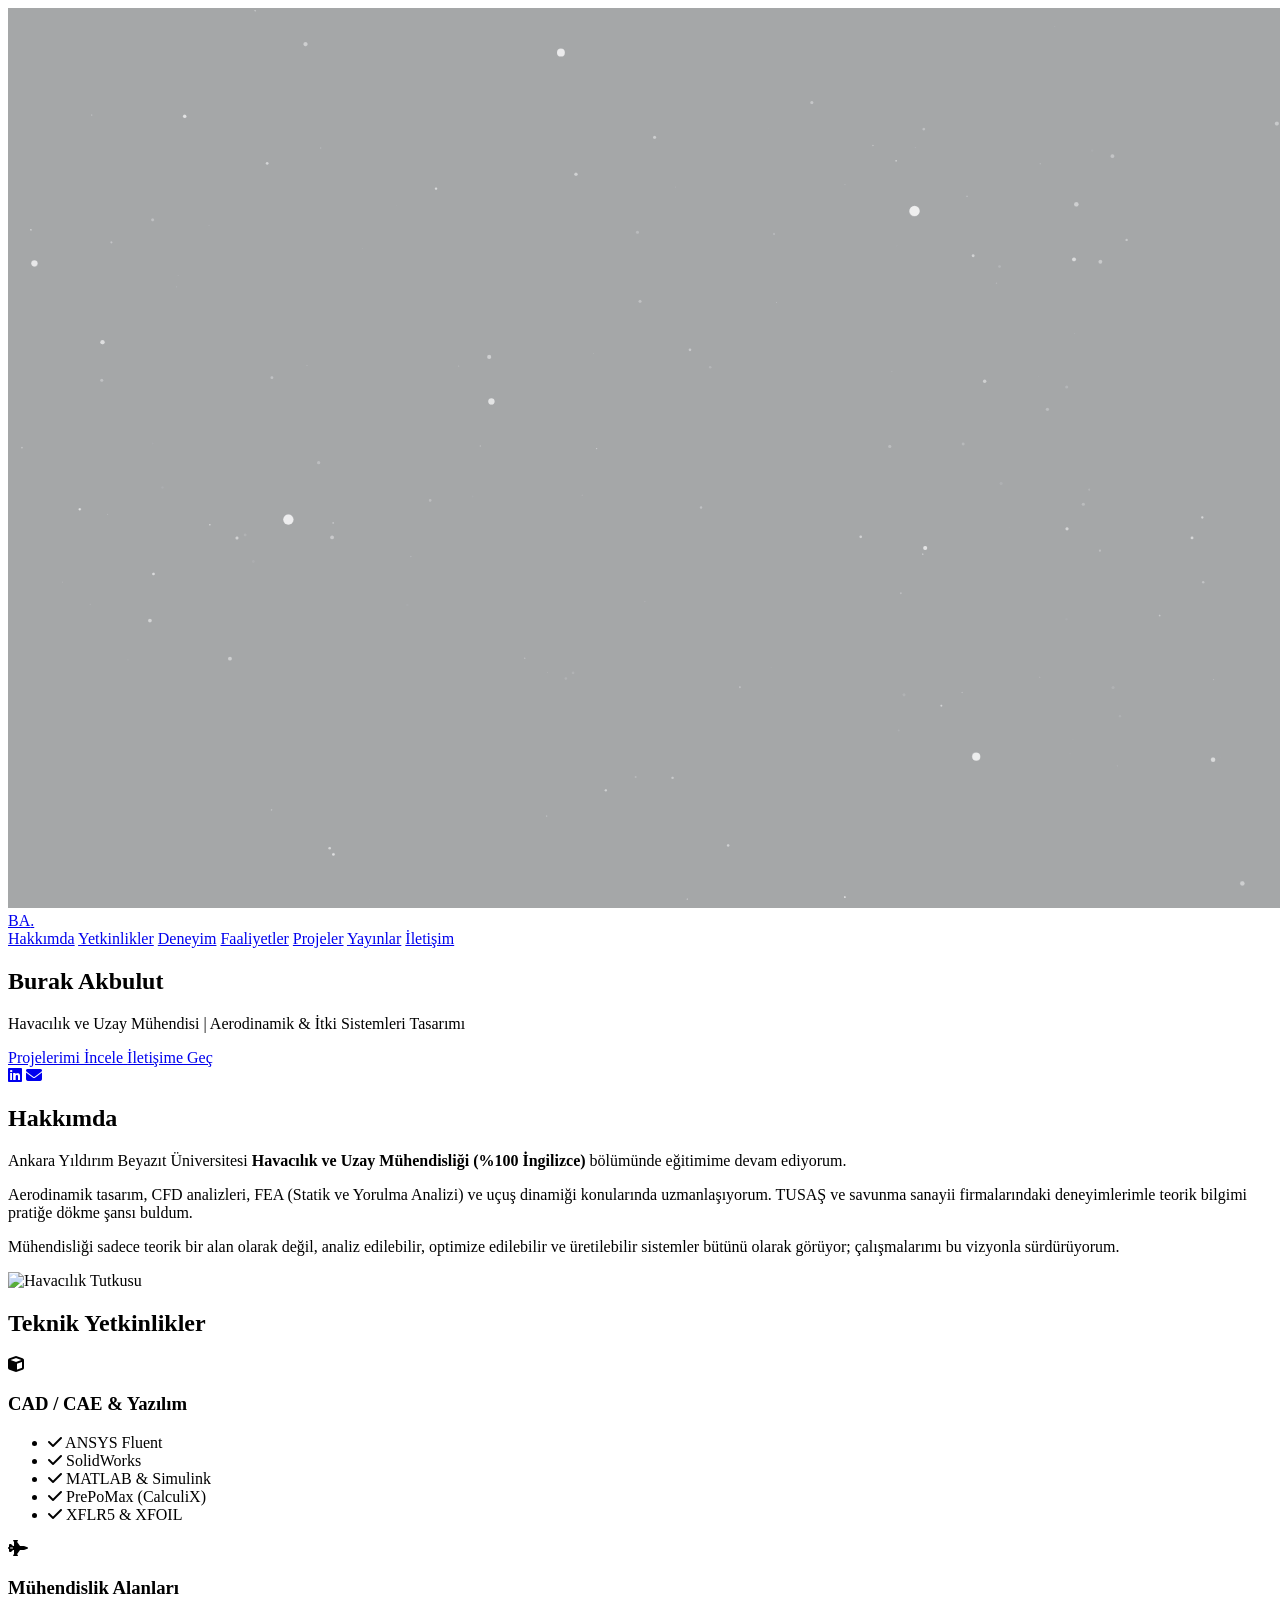
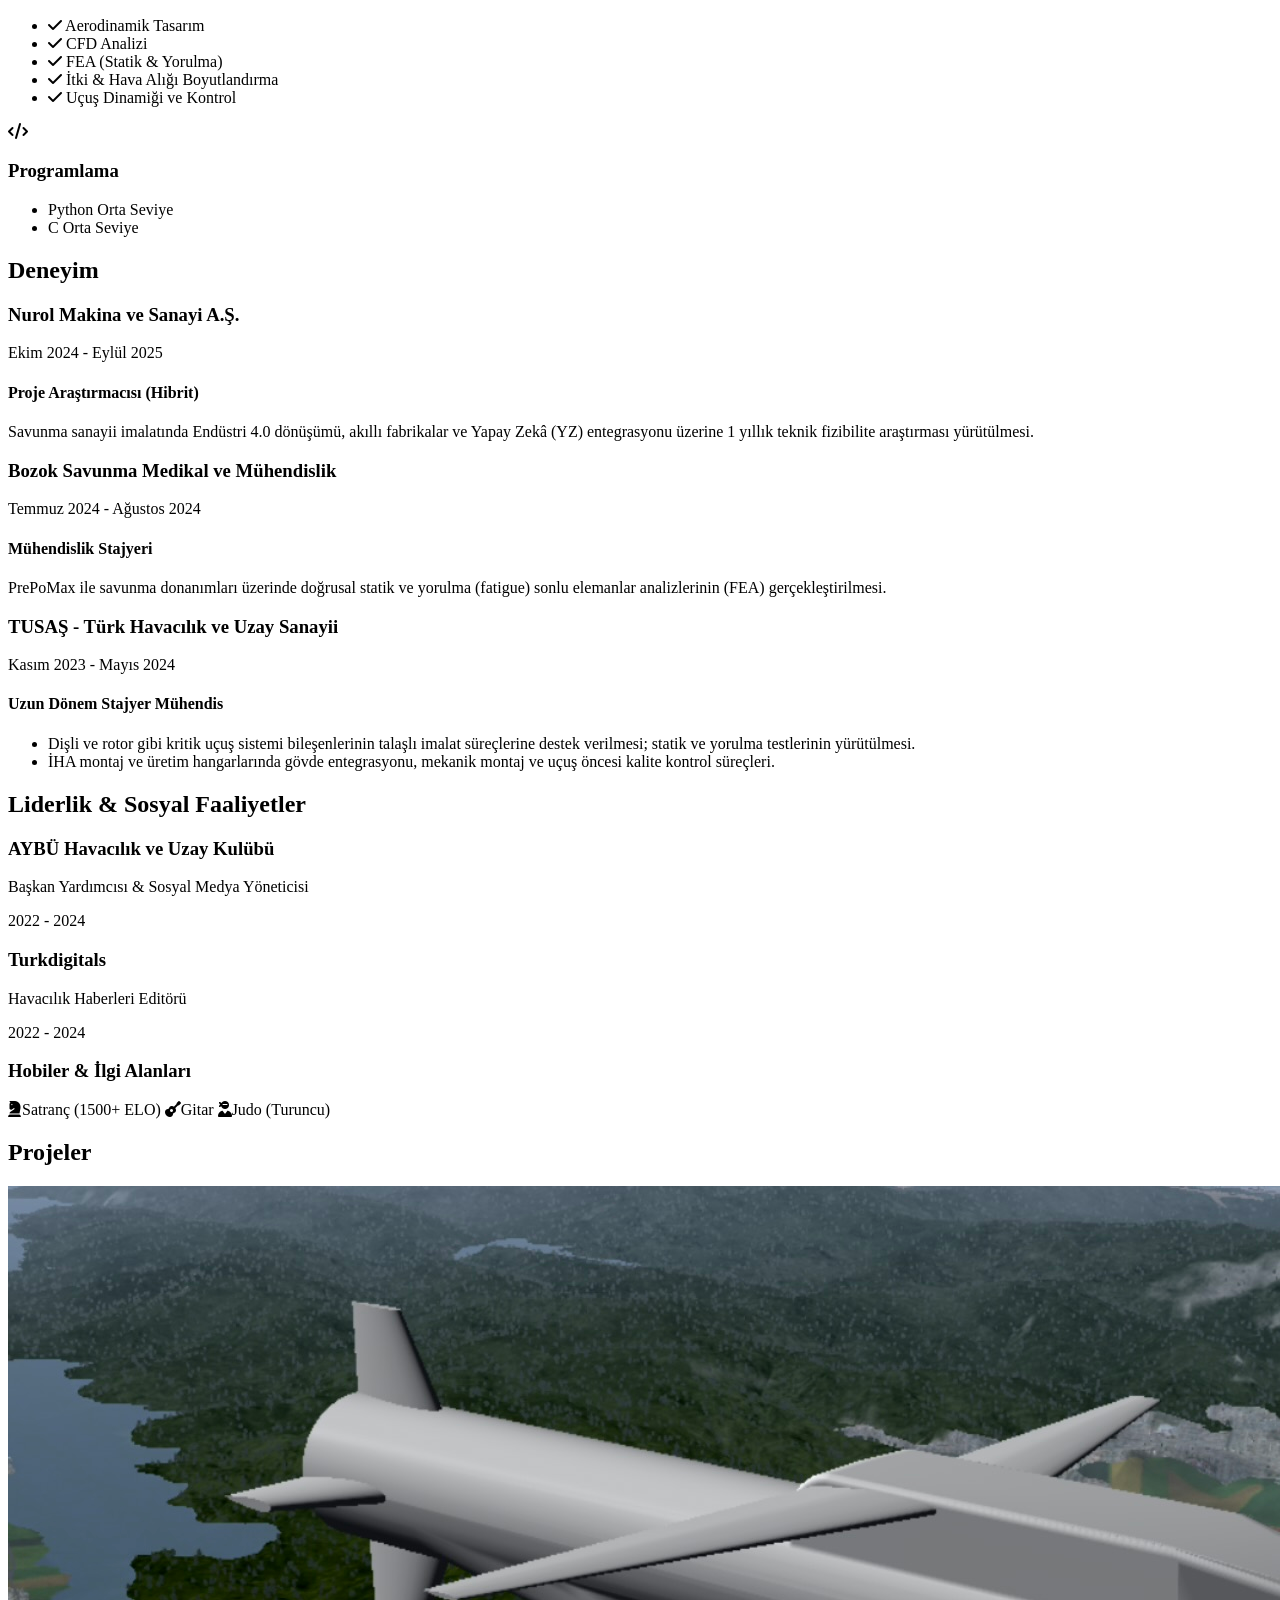
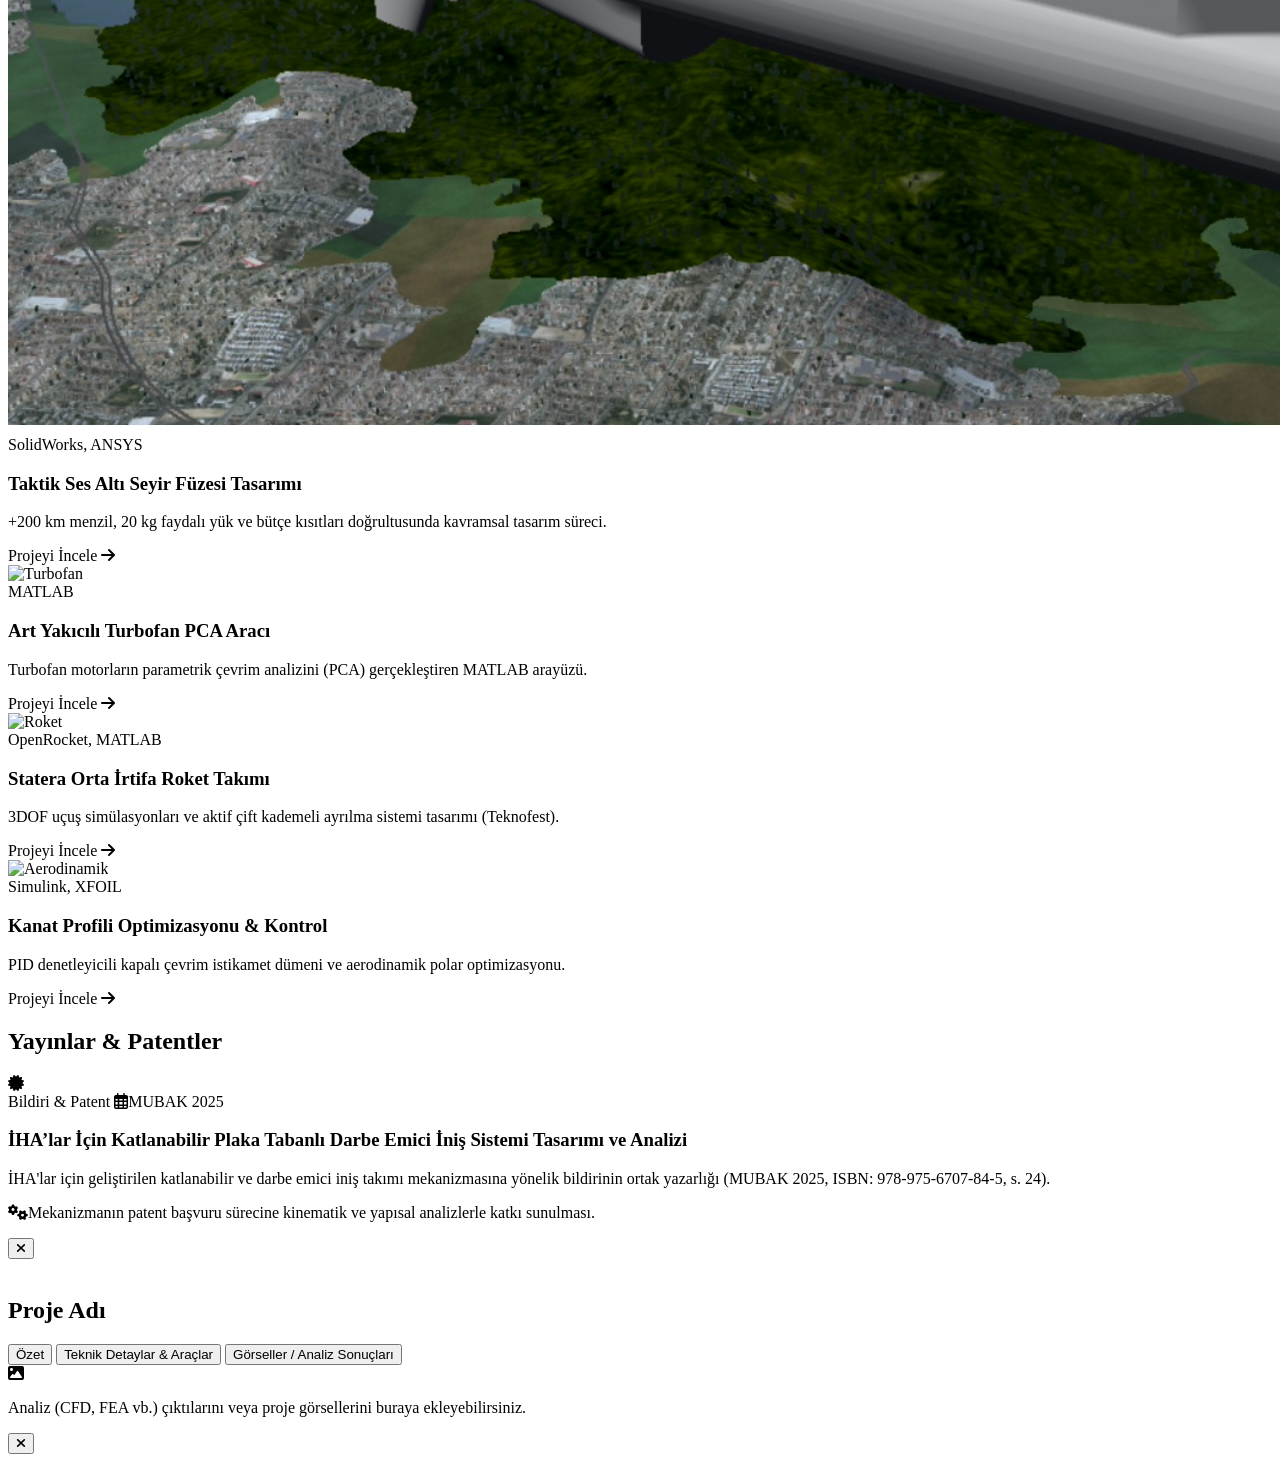
==== index.html @ f6fd9bf9 "Add files via upload" ====
<!DOCTYPE html>
<html lang="tr" class="scroll-smooth">
<head>
    <meta charset="UTF-8">
    <meta name="viewport" content="width=device-width, initial-scale=1.0">
    <title>Burak Akbulut | Havacılık ve Uzay Mühendisi</title>
    <!-- Tailwind CSS -->
    <script src="https://cdn.tailwindcss.com"></script>
    <script>
        tailwind.config = {
            theme: {
                extend: {
                    colors: {
                        brand: {
                            light: '#38bdf8',
                            DEFAULT: '#0284c7',
                            dark: '#075985',
                        },
                        space: {
                            900: '#090a0f',
                            800: '#111827',
                            700: '#1f2937',
                        }
                    },
                    fontFamily: {
                        sans: ['Inter', 'sans-serif'],
                    }
                }
            }
        }
    </script>
    <link href="https://fonts.googleapis.com/css2?family=Inter:wght@300;400;500;600;700&display=swap" rel="stylesheet">
    <link rel="stylesheet" href="https://cdnjs.cloudflare.com/ajax/libs/font-awesome/6.4.0/css/all.min.css">
    <link rel="stylesheet" href="style.css">
</head>
<body class="bg-space-900 text-gray-200 font-sans antialiased overflow-x-hidden selection:bg-brand-light selection:text-space-900">

    <canvas id="space-canvas" class="fixed top-0 left-0 w-full h-full -z-10"></canvas>

    <!-- Navigation -->
    <nav class="fixed w-full z-40 transition-all duration-300" id="navbar">
        <div class="max-w-7xl mx-auto px-4 sm:px-6 lg:px-8">
            <div class="flex justify-between items-center h-20">
                <div class="flex-shrink-0">
                    <a href="#" class="text-2xl font-bold text-white tracking-wider">BA<span class="text-brand-light">.</span></a>
                </div>
                <div class="hidden lg:block">
                    <div class="ml-10 flex items-baseline space-x-6">
                        <a href="#about" class="hover:text-brand-light transition-colors px-3 py-2 rounded-md text-sm font-medium">Hakkımda</a>
                        <a href="#skills" class="hover:text-brand-light transition-colors px-3 py-2 rounded-md text-sm font-medium">Yetkinlikler</a>
                        <a href="#experience" class="hover:text-brand-light transition-colors px-3 py-2 rounded-md text-sm font-medium">Deneyim</a>
                        <a href="#leadership" class="hover:text-brand-light transition-colors px-3 py-2 rounded-md text-sm font-medium">Faaliyetler</a>
                        <a href="#projects" class="hover:text-brand-light transition-colors px-3 py-2 rounded-md text-sm font-medium">Projeler</a>
                        <a href="#publications" class="hover:text-brand-light transition-colors px-3 py-2 rounded-md text-sm font-medium">Yayınlar</a>
                        <a href="#contact" class="bg-brand-light/10 text-brand-light hover:bg-brand-light hover:text-space-900 transition-colors px-4 py-2 rounded-full text-sm font-semibold ml-2">İletişim</a>
                    </div>
                </div>
            </div>
        </div>
    </nav>

    <!-- Hero Section -->
    <section id="hero" class="min-h-screen flex items-center justify-center relative pt-20">
        <div class="text-center px-4 max-w-4xl mx-auto z-10 reveal">
            <h1 class="text-5xl md:text-7xl font-bold text-white mb-6 tracking-tight">
                Burak <span class="text-transparent bg-clip-text bg-gradient-to-r from-brand-light to-blue-600">Akbulut</span>
            </h1>
            <p class="text-xl md:text-2xl text-gray-400 mb-10 font-light">
                Havacılık ve Uzay Mühendisi | Aerodinamik & İtki Sistemleri Tasarımı
            </p>
            <div class="flex justify-center gap-4">
                <a href="#projects" class="bg-brand-light hover:bg-brand text-space-900 font-semibold py-3 px-8 rounded-full transition-all duration-300 transform hover:scale-105 shadow-[0_0_20px_rgba(56,189,248,0.4)]">
                    Projelerimi İncele
                </a>
                <a href="#contact" class="border border-brand-light text-brand-light hover:bg-brand-light hover:text-space-900 font-semibold py-3 px-8 rounded-full transition-all duration-300">
                    İletişime Geç
                </a>
            </div>
            <div class="mt-16 flex justify-center space-x-6 text-2xl text-gray-400">
                <a href="https://linkedin.com" target="_blank" class="hover:text-brand-light transition-colors"><i class="fab fa-linkedin"></i></a>
                <a href="mailto:burakakbulut04@gmail.com" class="hover:text-brand-light transition-colors"><i class="fas fa-envelope"></i></a>
            </div>
        </div>
    </section>

    <!-- About Section -->
    <section id="about" class="py-20 relative">
        <div class="max-w-7xl mx-auto px-4 sm:px-6 lg:px-8">
            <h2 class="text-3xl md:text-4xl font-bold text-white mb-12 flex items-center reveal">
                <span class="w-12 h-[2px] bg-brand-light mr-4"></span>
                Hakkımda
            </h2>
            <div class="grid grid-cols-1 md:grid-cols-2 gap-12 items-center reveal">
                <div class="text-gray-300 space-y-6 text-lg leading-relaxed">
                    <p>
                        Ankara Yıldırım Beyazıt Üniversitesi <strong>Havacılık ve Uzay Mühendisliği (%100 İngilizce)</strong> bölümünde eğitimime devam ediyorum. 
                    </p>
                    <p>
                        Aerodinamik tasarım, CFD analizleri, FEA (Statik ve Yorulma Analizi) ve uçuş dinamiği konularında uzmanlaşıyorum. TUSAŞ ve savunma sanayii firmalarındaki deneyimlerimle teorik bilgimi pratiğe dökme şansı buldum.
                    </p>
                    <p>
                        Mühendisliği sadece teorik bir alan olarak değil, analiz edilebilir, optimize edilebilir ve üretilebilir sistemler bütünü olarak görüyor; çalışmalarımı bu vizyonla sürdürüyorum.
                    </p>
                </div>
                <div class="relative group">
                    <div class="absolute inset-0 bg-brand-light rounded-lg transform translate-x-4 translate-y-4 opacity-50 group-hover:translate-x-2 group-hover:translate-y-2 transition-transform duration-300"></div>
                    <img src="https://images.unsplash.com/photo-1541185933-ef5d8ed016c2?auto=format&fit=crop&w=800&q=80" alt="Havacılık Tutkusu" class="relative rounded-lg w-full object-cover h-80 grayscale group-hover:grayscale-0 transition-all duration-500 z-10 border border-gray-700">
                </div>
            </div>
        </div>
    </section>

    <!-- Skills Section -->
    <section id="skills" class="py-20 bg-space-800/50 backdrop-blur-sm border-y border-gray-800 relative">
        <div class="max-w-7xl mx-auto px-4 sm:px-6 lg:px-8">
            <h2 class="text-3xl md:text-4xl font-bold text-white mb-12 flex items-center reveal">
                <span class="w-12 h-[2px] bg-brand-light mr-4"></span>
                Teknik Yetkinlikler
            </h2>
            <div class="grid grid-cols-1 md:grid-cols-3 gap-8">
                <!-- CAD/CAE -->
                <div class="bg-space-900 p-8 rounded-xl border border-gray-700 hover:border-brand-light/50 transition-colors reveal delay-100">
                    <div class="w-14 h-14 bg-brand-dark/30 rounded-lg flex items-center justify-center mb-6">
                        <i class="fas fa-cube text-2xl text-brand-light"></i>
                    </div>
                    <h3 class="text-xl font-semibold text-white mb-4">CAD / CAE & Yazılım</h3>
                    <ul class="space-y-3 text-gray-400">
                        <li><i class="fas fa-check text-brand-light mr-2"></i> ANSYS Fluent</li>
                        <li><i class="fas fa-check text-brand-light mr-2"></i> SolidWorks</li>
                        <li><i class="fas fa-check text-brand-light mr-2"></i> MATLAB & Simulink</li>
                        <li><i class="fas fa-check text-brand-light mr-2"></i> PrePoMax (CalculiX)</li>
                        <li><i class="fas fa-check text-brand-light mr-2"></i> XFLR5 & XFOIL</li>
                    </ul>
                </div>
                <!-- Engineering Fields -->
                <div class="bg-space-900 p-8 rounded-xl border border-gray-700 hover:border-brand-light/50 transition-colors reveal delay-200">
                    <div class="w-14 h-14 bg-brand-dark/30 rounded-lg flex items-center justify-center mb-6">
                        <i class="fas fa-fighter-jet text-2xl text-brand-light"></i>
                    </div>
                    <h3 class="text-xl font-semibold text-white mb-4">Mühendislik Alanları</h3>
                    <ul class="space-y-3 text-gray-400">
                        <li><i class="fas fa-check text-brand-light mr-2"></i> Aerodinamik Tasarım</li>
                        <li><i class="fas fa-check text-brand-light mr-2"></i> CFD Analizi</li>
                        <li><i class="fas fa-check text-brand-light mr-2"></i> FEA (Statik & Yorulma)</li>
                        <li><i class="fas fa-check text-brand-light mr-2"></i> İtki & Hava Alığı Boyutlandırma</li>
                        <li><i class="fas fa-check text-brand-light mr-2"></i> Uçuş Dinamiği ve Kontrol</li>
                    </ul>
                </div>
                <!-- Programming -->
                <div class="bg-space-900 p-8 rounded-xl border border-gray-700 hover:border-brand-light/50 transition-colors reveal delay-300">
                    <div class="w-14 h-14 bg-brand-dark/30 rounded-lg flex items-center justify-center mb-6">
                        <i class="fas fa-code text-2xl text-brand-light"></i>
                    </div>
                    <h3 class="text-xl font-semibold text-white mb-4">Programlama</h3>
                    <ul class="space-y-3 text-gray-400">
                        <li>
                            <div class="flex justify-between mb-1">
                                <span>Python</span>
                                <span class="text-brand-light">Orta Seviye</span>
                            </div>
                            <div class="w-full bg-gray-700 rounded-full h-1.5"><div class="bg-brand-light h-1.5 rounded-full" style="width: 70%"></div></div>
                        </li>
                        <li>
                            <div class="flex justify-between mb-1">
                                <span>C</span>
                                <span class="text-brand-light">Orta Seviye</span>
                            </div>
                            <div class="w-full bg-gray-700 rounded-full h-1.5"><div class="bg-brand-light h-1.5 rounded-full" style="width: 60%"></div></div>
                        </li>
                    </ul>
                </div>
            </div>
        </div>
    </section>

    <!-- Experience Section -->
    <section id="experience" class="py-20 relative">
        <div class="max-w-4xl mx-auto px-4 sm:px-6 lg:px-8">
            <h2 class="text-3xl md:text-4xl font-bold text-white mb-16 flex items-center justify-center reveal">
                Deneyim
            </h2>
            <div class="relative border-l border-gray-700 ml-3 md:ml-0">
                <!-- Nurol -->
                <div class="mb-12 ml-8 reveal">
                    <span class="absolute flex items-center justify-center w-6 h-6 bg-space-900 rounded-full -left-3 ring-4 ring-gray-800">
                        <div class="w-3 h-3 bg-brand-light rounded-full shadow-[0_0_10px_#38bdf8]"></div>
                    </span>
                    <div class="flex flex-col md:flex-row md:items-center justify-between mb-2">
                        <h3 class="text-xl font-bold text-white">Nurol Makina ve Sanayi A.Ş.</h3>
                        <time class="text-brand-light font-mono text-sm mt-1 md:mt-0">Ekim 2024 - Eylül 2025</time>
                    </div>
                    <h4 class="text-gray-400 mb-4 italic">Proje Araştırmacısı (Hibrit)</h4>
                    <p class="text-gray-400 leading-relaxed text-sm md:text-base">
                        Savunma sanayii imalatında Endüstri 4.0 dönüşümü, akıllı fabrikalar ve Yapay Zekâ (YZ) entegrasyonu üzerine 1 yıllık teknik fizibilite araştırması yürütülmesi.
                    </p>
                </div>
                <!-- Bozok -->
                <div class="mb-12 ml-8 reveal">
                    <span class="absolute flex items-center justify-center w-6 h-6 bg-space-900 rounded-full -left-3 ring-4 ring-gray-800">
                        <div class="w-3 h-3 bg-brand-light rounded-full shadow-[0_0_10px_#38bdf8]"></div>
                    </span>
                    <div class="flex flex-col md:flex-row md:items-center justify-between mb-2">
                        <h3 class="text-xl font-bold text-white">Bozok Savunma Medikal ve Mühendislik</h3>
                        <time class="text-brand-light font-mono text-sm mt-1 md:mt-0">Temmuz 2024 - Ağustos 2024</time>
                    </div>
                    <h4 class="text-gray-400 mb-4 italic">Mühendislik Stajyeri</h4>
                    <p class="text-gray-400 leading-relaxed text-sm md:text-base">
                        PrePoMax ile savunma donanımları üzerinde doğrusal statik ve yorulma (fatigue) sonlu elemanlar analizlerinin (FEA) gerçekleştirilmesi.
                    </p>
                </div>
                <!-- TUSAŞ -->
                <div class="ml-8 reveal">
                    <span class="absolute flex items-center justify-center w-6 h-6 bg-space-900 rounded-full -left-3 ring-4 ring-gray-800">
                        <div class="w-3 h-3 bg-brand-light rounded-full shadow-[0_0_10px_#38bdf8]"></div>
                    </span>
                    <div class="flex flex-col md:flex-row md:items-center justify-between mb-2">
                        <h3 class="text-xl font-bold text-white">TUSAŞ - Türk Havacılık ve Uzay Sanayii</h3>
                        <time class="text-brand-light font-mono text-sm mt-1 md:mt-0">Kasım 2023 - Mayıs 2024</time>
                    </div>
                    <h4 class="text-gray-400 mb-4 italic">Uzun Dönem Stajyer Mühendis</h4>
                    <ul class="text-gray-400 leading-relaxed text-sm md:text-base list-disc list-inside space-y-2">
                        <li>Dişli ve rotor gibi kritik uçuş sistemi bileşenlerinin talaşlı imalat süreçlerine destek verilmesi; statik ve yorulma testlerinin yürütülmesi.</li>
                        <li>İHA montaj ve üretim hangarlarında gövde entegrasyonu, mekanik montaj ve uçuş öncesi kalite kontrol süreçleri.</li>
                    </ul>
                </div>
            </div>
        </div>
    </section>

    <!-- Leadership Section -->
    <section id="leadership" class="py-20 bg-space-800/50 backdrop-blur-sm border-y border-gray-800 relative">
        <!-- Omitted extra HTML for brevity, kept exactly as before -->
        <div class="max-w-7xl mx-auto px-4 sm:px-6 lg:px-8">
            <h2 class="text-3xl md:text-4xl font-bold text-white mb-12 flex items-center reveal">
                <span class="w-12 h-[2px] bg-brand-light mr-4"></span>
                Liderlik & Sosyal Faaliyetler
            </h2>
            <div class="grid grid-cols-1 lg:grid-cols-2 gap-8">
                <div class="space-y-6">
                    <div class="bg-space-900 p-6 rounded-xl border border-gray-700 reveal">
                        <div class="flex items-start justify-between">
                            <div>
                                <h3 class="text-xl font-bold text-white">AYBÜ Havacılık ve Uzay Kulübü</h3>
                                <p class="text-brand-light text-sm mt-1">Başkan Yardımcısı & Sosyal Medya Yöneticisi</p>
                            </div>
                            <span class="text-xs font-mono text-gray-500 bg-gray-800 px-2 py-1 rounded">2022 - 2024</span>
                        </div>
                    </div>
                    <div class="bg-space-900 p-6 rounded-xl border border-gray-700 reveal delay-100">
                        <div class="flex items-start justify-between">
                            <div>
                                <h3 class="text-xl font-bold text-white">Turkdigitals</h3>
                                <p class="text-brand-light text-sm mt-1">Havacılık Haberleri Editörü</p>
                            </div>
                            <span class="text-xs font-mono text-gray-500 bg-gray-800 px-2 py-1 rounded">2022 - 2024</span>
                        </div>
                    </div>
                </div>
                <div class="bg-space-900 p-8 rounded-xl border border-gray-700 reveal delay-200">
                    <h3 class="text-2xl font-bold text-white mb-6">Hobiler & İlgi Alanları</h3>
                    <div class="flex flex-wrap gap-3">
                        <span class="px-4 py-2 bg-gray-800 text-gray-300 rounded-full text-sm border border-gray-700"><i class="fas fa-chess-knight mr-2"></i>Satranç (1500+ ELO)</span>
                        <span class="px-4 py-2 bg-gray-800 text-gray-300 rounded-full text-sm border border-gray-700"><i class="fas fa-guitar mr-2"></i>Gitar</span>
                        <span class="px-4 py-2 bg-gray-800 text-gray-300 rounded-full text-sm border border-gray-700"><i class="fas fa-user-ninja mr-2"></i>Judo (Turuncu)</span>
                    </div>
                </div>
            </div>
        </div>
    </section>

    <!-- NEW INTERACTIVE PROJECTS SECTION -->
    <section id="projects" class="py-20 relative">
        <div class="max-w-7xl mx-auto px-4 sm:px-6 lg:px-8">
            <h2 class="text-3xl md:text-4xl font-bold text-white mb-12 flex items-center reveal">
                <span class="w-12 h-[2px] bg-brand-light mr-4"></span>
                Projeler
            </h2>

            <div class="grid grid-cols-1 md:grid-cols-2 gap-8">
                
                <!-- Project Card 1 -->
                <div class="relative group rounded-2xl overflow-hidden cursor-pointer h-80 border border-gray-700 shadow-lg reveal" onclick="openProjectModal('seyir-fuzesi')">
                    <img src="assets/seyir_fuzesi_dis.jpg" alt="Seyir Füzesi" class="absolute inset-0 w-full h-full object-cover opacity-40 group-hover:opacity-100 group-hover:scale-110 transition-all duration-700">
                    
                    <div class="absolute inset-0 bg-gradient-to-t from-space-900 via-space-900/80 to-transparent group-hover:from-space-900/60 transition-all duration-500"></div>
                    
                    <div class="absolute bottom-0 p-8 w-full transform translate-y-6 group-hover:translate-y-0 transition-all duration-500">
                        <span class="text-xs font-semibold bg-brand-light/20 text-brand-light px-3 py-1 rounded-full border border-brand-light/30 shadow-lg backdrop-blur-sm">SolidWorks, ANSYS</span>
                        <h3 class="text-2xl font-bold text-white mt-4 mb-2 drop-shadow-md">Taktik Ses Altı Seyir Füzesi Tasarımı</h3>
                        
                        <p class="text-gray-300 text-sm line-clamp-2 opacity-100 group-hover:opacity-0 transition-opacity duration-300">
                            +200 km menzil, 20 kg faydalı yük ve bütçe kısıtları doğrultusunda kavramsal tasarım süreci.
                        </p>
                        
                        <!-- Hover'da beliren Detay butonu -->
                        <div class="absolute bottom-6 opacity-0 group-hover:opacity-100 transition-all duration-500 delay-100">
                            <span class="bg-brand-light text-space-900 font-bold px-6 py-2 rounded-full shadow-[0_0_15px_rgba(56,189,248,0.5)] flex items-center">
                                Projeyi İncele <i class="fas fa-arrow-right ml-2"></i>
                            </span>
                        </div>
                    </div>
                </div>

                <!-- Project Card 2 -->
                <div class="relative group rounded-2xl overflow-hidden cursor-pointer h-80 border border-gray-700 shadow-lg reveal delay-100" onclick="openProjectModal('turbofan')">
                    <img src="https://images.unsplash.com/photo-1555664424-778a1e5e1b48?auto=format&fit=crop&w=800&q=80" alt="Turbofan" class="absolute inset-0 w-full h-full object-cover opacity-40 group-hover:opacity-100 group-hover:scale-110 transition-all duration-700">
                    <div class="absolute inset-0 bg-gradient-to-t from-space-900 via-space-900/80 to-transparent group-hover:from-space-900/60 transition-all duration-500"></div>
                    
                    <div class="absolute bottom-0 p-8 w-full transform translate-y-6 group-hover:translate-y-0 transition-all duration-500">
                        <span class="text-xs font-semibold bg-brand-light/20 text-brand-light px-3 py-1 rounded-full border border-brand-light/30 shadow-lg backdrop-blur-sm">MATLAB</span>
                        <h3 class="text-2xl font-bold text-white mt-4 mb-2 drop-shadow-md">Art Yakıcılı Turbofan PCA Aracı</h3>
                        <p class="text-gray-300 text-sm line-clamp-2 opacity-100 group-hover:opacity-0 transition-opacity duration-300">
                            Turbofan motorların parametrik çevrim analizini (PCA) gerçekleştiren MATLAB arayüzü.
                        </p>
                        <div class="absolute bottom-6 opacity-0 group-hover:opacity-100 transition-all duration-500 delay-100">
                            <span class="bg-brand-light text-space-900 font-bold px-6 py-2 rounded-full shadow-[0_0_15px_rgba(56,189,248,0.5)] flex items-center">
                                Projeyi İncele <i class="fas fa-arrow-right ml-2"></i>
                            </span>
                        </div>
                    </div>
                </div>

                <!-- Project Card 3 -->
                <div class="relative group rounded-2xl overflow-hidden cursor-pointer h-80 border border-gray-700 shadow-lg reveal" onclick="openProjectModal('roket')">
                    <img src="https://images.unsplash.com/photo-1517976384346-3136801d605d?auto=format&fit=crop&w=800&q=80" alt="Roket" class="absolute inset-0 w-full h-full object-cover opacity-40 group-hover:opacity-100 group-hover:scale-110 transition-all duration-700">
                    <div class="absolute inset-0 bg-gradient-to-t from-space-900 via-space-900/80 to-transparent group-hover:from-space-900/60 transition-all duration-500"></div>
                    
                    <div class="absolute bottom-0 p-8 w-full transform translate-y-6 group-hover:translate-y-0 transition-all duration-500">
                        <span class="text-xs font-semibold bg-brand-light/20 text-brand-light px-3 py-1 rounded-full border border-brand-light/30 shadow-lg backdrop-blur-sm">OpenRocket, MATLAB</span>
                        <h3 class="text-2xl font-bold text-white mt-4 mb-2 drop-shadow-md">Statera Orta İrtifa Roket Takımı</h3>
                        <p class="text-gray-300 text-sm line-clamp-2 opacity-100 group-hover:opacity-0 transition-opacity duration-300">
                            3DOF uçuş simülasyonları ve aktif çift kademeli ayrılma sistemi tasarımı (Teknofest).
                        </p>
                        <div class="absolute bottom-6 opacity-0 group-hover:opacity-100 transition-all duration-500 delay-100">
                            <span class="bg-brand-light text-space-900 font-bold px-6 py-2 rounded-full shadow-[0_0_15px_rgba(56,189,248,0.5)] flex items-center">
                                Projeyi İncele <i class="fas fa-arrow-right ml-2"></i>
                            </span>
                        </div>
                    </div>
                </div>

                <!-- Project Card 4 -->
                <div class="relative group rounded-2xl overflow-hidden cursor-pointer h-80 border border-gray-700 shadow-lg reveal delay-100" onclick="openProjectModal('kanat')">
                    <img src="https://images.unsplash.com/photo-1451187580459-43490279c0fa?auto=format&fit=crop&w=800&q=80" alt="Aerodinamik" class="absolute inset-0 w-full h-full object-cover opacity-40 group-hover:opacity-100 group-hover:scale-110 transition-all duration-700">
                    <div class="absolute inset-0 bg-gradient-to-t from-space-900 via-space-900/80 to-transparent group-hover:from-space-900/60 transition-all duration-500"></div>
                    
                    <div class="absolute bottom-0 p-8 w-full transform translate-y-6 group-hover:translate-y-0 transition-all duration-500">
                        <span class="text-xs font-semibold bg-brand-light/20 text-brand-light px-3 py-1 rounded-full border border-brand-light/30 shadow-lg backdrop-blur-sm">Simulink, XFOIL</span>
                        <h3 class="text-2xl font-bold text-white mt-4 mb-2 drop-shadow-md">Kanat Profili Optimizasyonu & Kontrol</h3>
                        <p class="text-gray-300 text-sm line-clamp-2 opacity-100 group-hover:opacity-0 transition-opacity duration-300">
                            PID denetleyicili kapalı çevrim istikamet dümeni ve aerodinamik polar optimizasyonu.
                        </p>
                        <div class="absolute bottom-6 opacity-0 group-hover:opacity-100 transition-all duration-500 delay-100">
                            <span class="bg-brand-light text-space-900 font-bold px-6 py-2 rounded-full shadow-[0_0_15px_rgba(56,189,248,0.5)] flex items-center">
                                Projeyi İncele <i class="fas fa-arrow-right ml-2"></i>
                            </span>
                        </div>
                    </div>
                </div>
            </div>
        </div>
    </section>

    <!-- Publications & Contact sections kept identical for brevity -->
    <section id="publications" class="py-20 bg-space-800/50 backdrop-blur-sm border-y border-gray-800 relative">
        <div class="max-w-5xl mx-auto px-4 sm:px-6 lg:px-8">
            <h2 class="text-3xl md:text-4xl font-bold text-white mb-12 flex items-center justify-center reveal">Yayınlar & Patentler</h2>
            <div class="bg-space-900 p-8 rounded-2xl border border-brand-light/30 shadow-[0_0_30px_rgba(56,189,248,0.1)] reveal relative overflow-hidden">
                <div class="absolute top-0 right-0 p-6 opacity-10 pointer-events-none">
                    <i class="fas fa-certificate text-8xl text-brand-light"></i>
                </div>
                <div class="relative z-10">
                    <div class="flex items-center gap-3 mb-4">
                        <span class="bg-brand-light text-space-900 font-bold px-3 py-1 rounded text-sm uppercase tracking-wider">Bildiri & Patent</span>
                        <span class="text-gray-400 font-mono text-sm"><i class="far fa-calendar-alt mr-2"></i>MUBAK 2025</span>
                    </div>
                    <h3 class="text-2xl md:text-3xl font-bold text-white mb-4">İHA’lar İçin Katlanabilir Plaka Tabanlı Darbe Emici İniş Sistemi Tasarımı ve Analizi</h3>
                    <div class="w-16 h-1 bg-brand-light mb-6"></div>
                    <p class="text-gray-300 leading-relaxed mb-4">İHA'lar için geliştirilen katlanabilir ve darbe emici iniş takımı mekanizmasına yönelik bildirinin ortak yazarlığı (MUBAK 2025, ISBN: 978-975-6707-84-5, s. 24).</p>
                    <p class="text-brand-light font-medium flex items-center"><i class="fas fa-cogs mr-3"></i>Mekanizmanın patent başvuru sürecine kinematik ve yapısal analizlerle katkı sunulması.</p>
                </div>
            </div>
        </div>
    </section>

    <!-- PROJECT MODAL (SEKMELER) -->
    <div id="projectModal" class="fixed inset-0 z-[100] hidden flex items-center justify-center">
        <!-- Arka plan bulanıklığı (Tıklayınca kapanır) -->
        <div class="absolute inset-0 bg-space-900/90 backdrop-blur-md cursor-pointer transition-opacity" onclick="closeProjectModal()"></div>
        
        <!-- Modal Kutusu -->
        <div class="bg-space-800 w-11/12 max-w-4xl max-h-[90vh] rounded-2xl border border-gray-700 relative z-10 flex flex-col overflow-hidden shadow-2xl transform scale-95 opacity-0 transition-all duration-300" id="modalContentBox">
            
            <button onclick="closeProjectModal()" class="absolute top-4 right-4 z-20 w-10 h-10 bg-space-900/50 hover:bg-brand-light text-white rounded-full flex items-center justify-center transition-colors">
                <i class="fas fa-times text-xl"></i>
            </button>
            
            <!-- Modal Görsel -->
            <div class="h-64 relative">
                <img id="modalImg" src="" class="w-full h-full object-cover">
                <div class="absolute inset-0 bg-gradient-to-t from-space-800 to-transparent"></div>
                <h2 id="modalTitle" class="absolute bottom-4 left-6 text-2xl md:text-3xl font-bold text-white">Proje Adı</h2>
            </div>
            
            <!-- Sekmeler (Tabs) -->
            <div class="flex border-b border-gray-700 px-6 pt-2 overflow-x-auto">
                <button onclick="switchModalTab('ozet')" id="btn-ozet" class="modal-tab-btn active border-b-2 border-brand-light text-brand-light px-4 py-3 font-medium whitespace-nowrap">Özet</button>
                <button onclick="switchModalTab('teknik')" id="btn-teknik" class="modal-tab-btn border-b-2 border-transparent text-gray-400 hover:text-gray-200 px-4 py-3 font-medium whitespace-nowrap">Teknik Detaylar & Araçlar</button>
                <button onclick="switchModalTab('gorsel')" id="btn-gorsel" class="modal-tab-btn border-b-2 border-transparent text-gray-400 hover:text-gray-200 px-4 py-3 font-medium whitespace-nowrap">Görseller / Analiz Sonuçları</button>
            </div>
            
            <!-- Sekme İçerikleri -->
            <div class="p-6 overflow-y-auto flex-1 custom-scrollbar">
                <div id="tab-ozet" class="modal-tab-content block text-gray-300 leading-relaxed"></div>
                <div id="tab-teknik" class="modal-tab-content hidden text-gray-300 leading-relaxed"></div>
                <div id="tab-gorsel" class="modal-tab-content hidden text-gray-300 leading-relaxed">
                    <!-- Kullanıcı buraya projeye ait analiz ekran görüntülerini <img> olarak ekleyebilir -->
                    <div class="p-8 border-2 border-dashed border-gray-700 rounded-xl text-center text-gray-500">
                        <i class="fas fa-image text-4xl mb-3"></i>
                        <p>Analiz (CFD, FEA vb.) çıktılarını veya proje görsellerini buraya ekleyebilirsiniz.</p>
                    </div>
                </div>
            </div>
        </div>
    </div>

    <!-- LIGHTBOX MODAL (Fotoğraf Büyütme) -->
    <div id="lightboxModal" class="fixed inset-0 z-[200] hidden flex items-center justify-center bg-black/95 backdrop-blur-lg transition-opacity" onclick="closeLightbox()">
        <button class="absolute top-6 right-6 text-gray-400 hover:text-white transition-colors z-10" onclick="closeLightbox()">
            <i class="fas fa-times text-3xl"></i>
        </button>
        <img id="lightboxImg" src="" class="max-w-[95vw] max-h-[95vh] object-contain rounded-lg shadow-[0_0_50px_rgba(0,0,0,0.8)] transform scale-95 transition-transform duration-300">
    </div>

    <!-- Scripts -->
    <script src="script.js"></script>
</body>
</html>
---- style.css ----
/* style.css */

/* Custom scrollbar */
::-webkit-scrollbar {
    width: 8px;
}
::-webkit-scrollbar-track {
    background: #090a0f; 
}
::-webkit-scrollbar-thumb {
    background: #1f2937; 
    border-radius: 4px;
}
::-webkit-scrollbar-thumb:hover {
    background: #38bdf8; 
}

/* Animations for Reveal on Scroll */
.reveal {
    opacity: 0;
    transform: translateY(30px);
    transition: all 0.8s ease-out;
}

.reveal.active {
    opacity: 1;
    transform: translateY(0);
}

/* Delay classes for staggered animation */
.delay-100 { transition-delay: 100ms; }
.delay-200 { transition-delay: 200ms; }
.delay-300 { transition-delay: 300ms; }

/* Navbar glass effect */
.nav-scrolled {
    background-color: rgba(9, 10, 15, 0.8);
    backdrop-filter: blur(8px);
    border-bottom: 1px solid rgba(31, 41, 55, 1);
    box-shadow: 0 4px 30px rgba(0, 0, 0, 0.5);
}
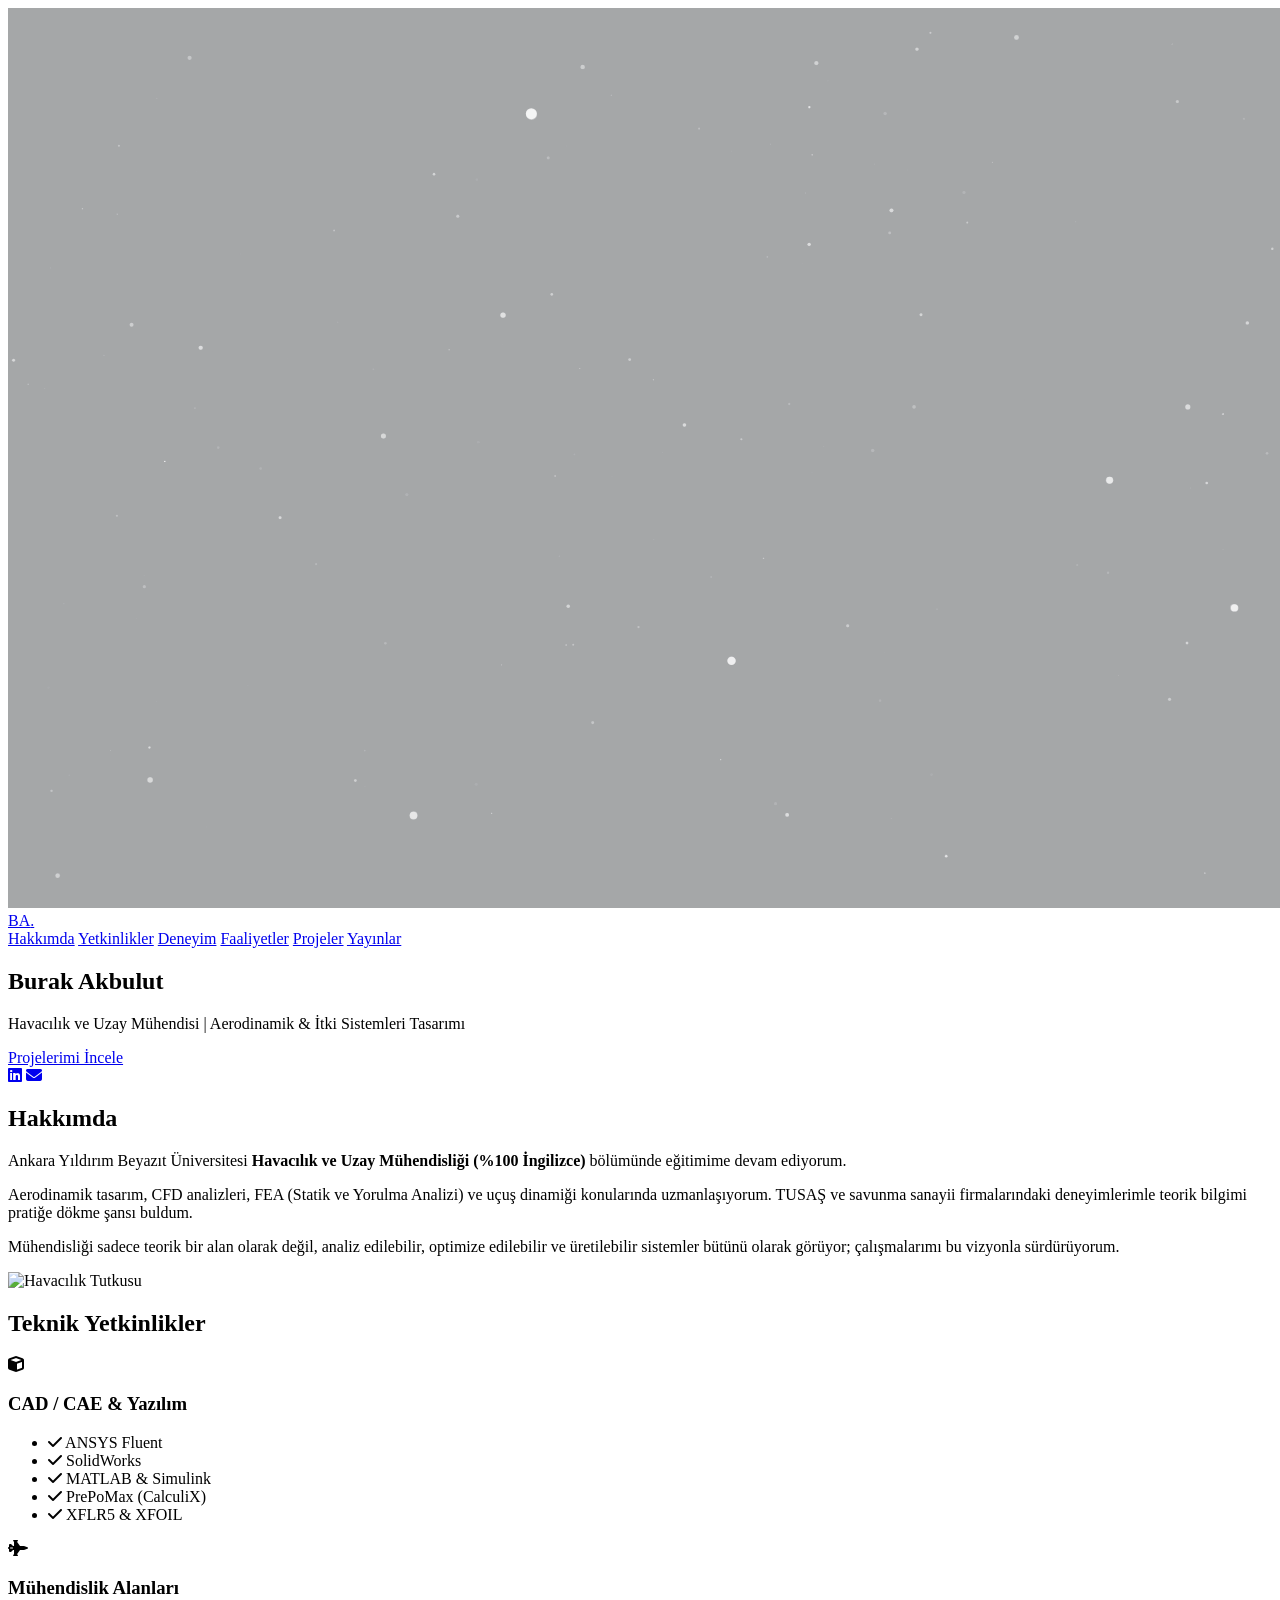
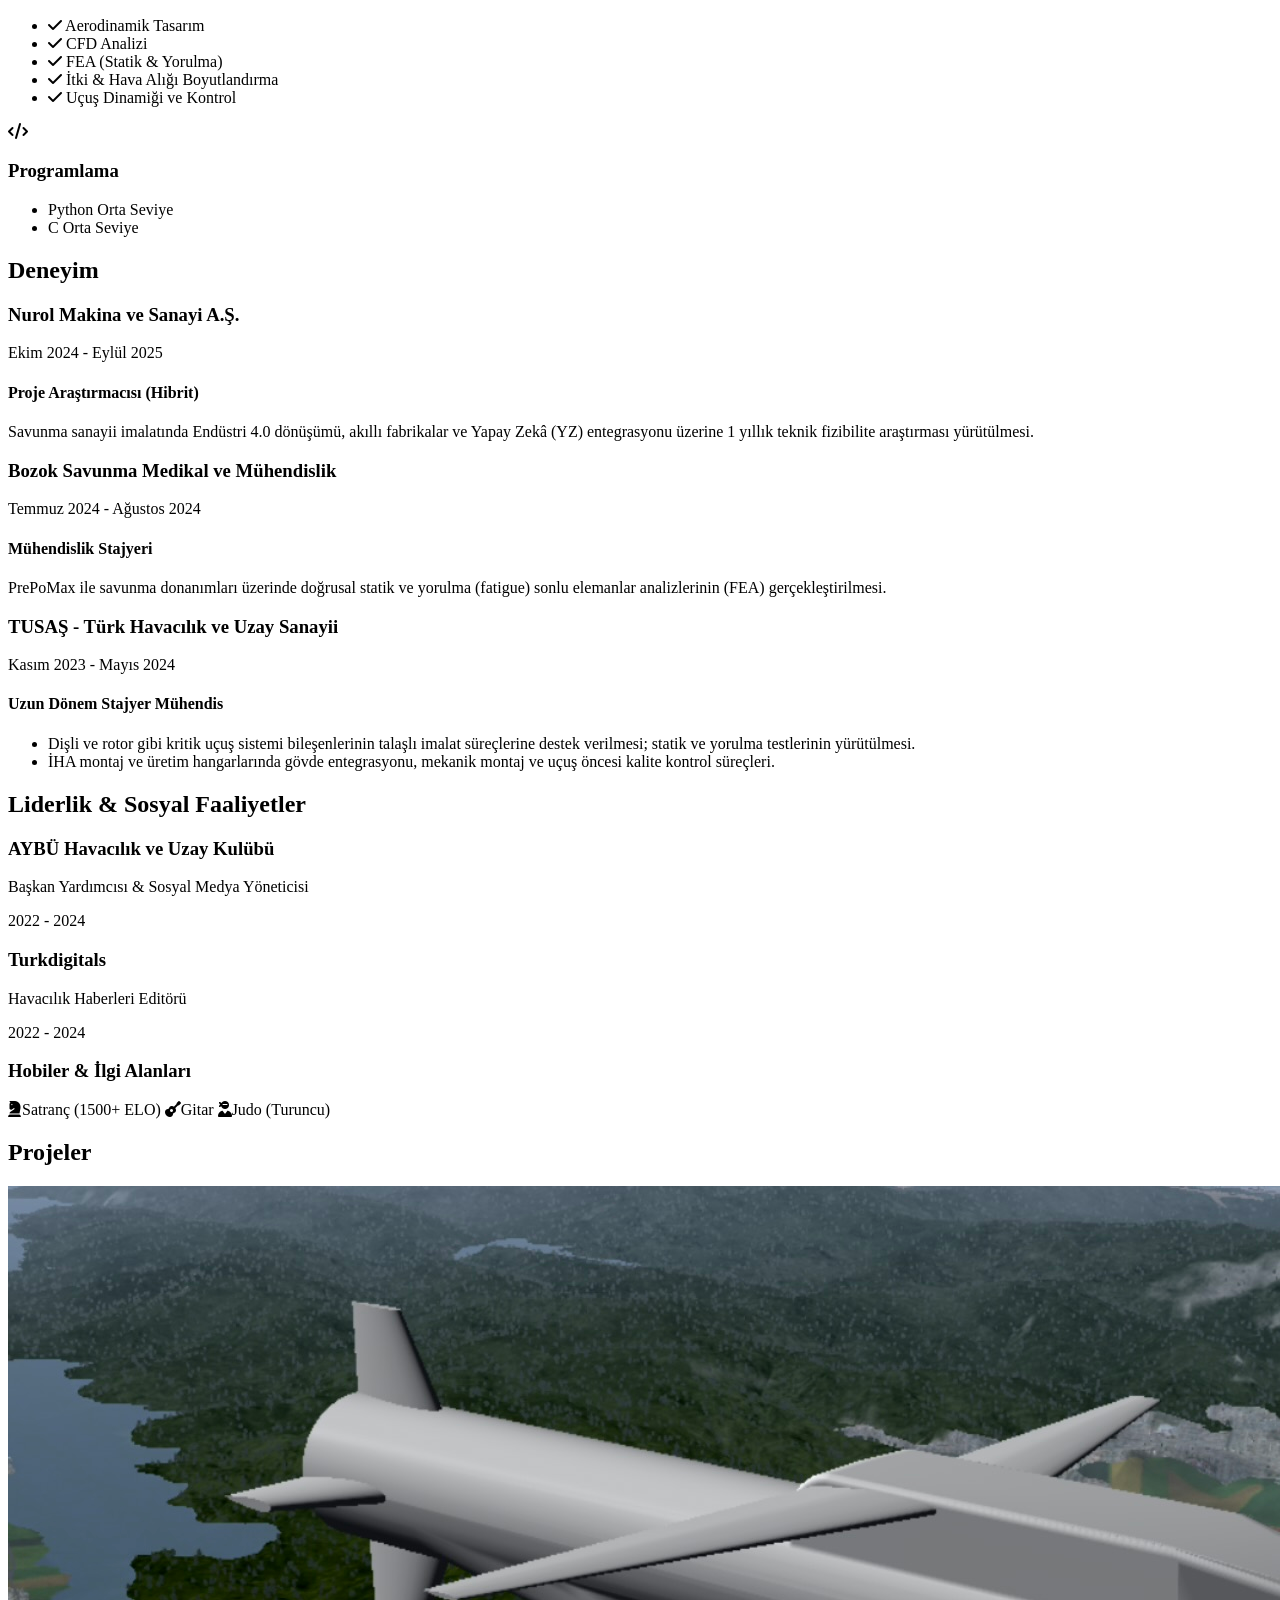
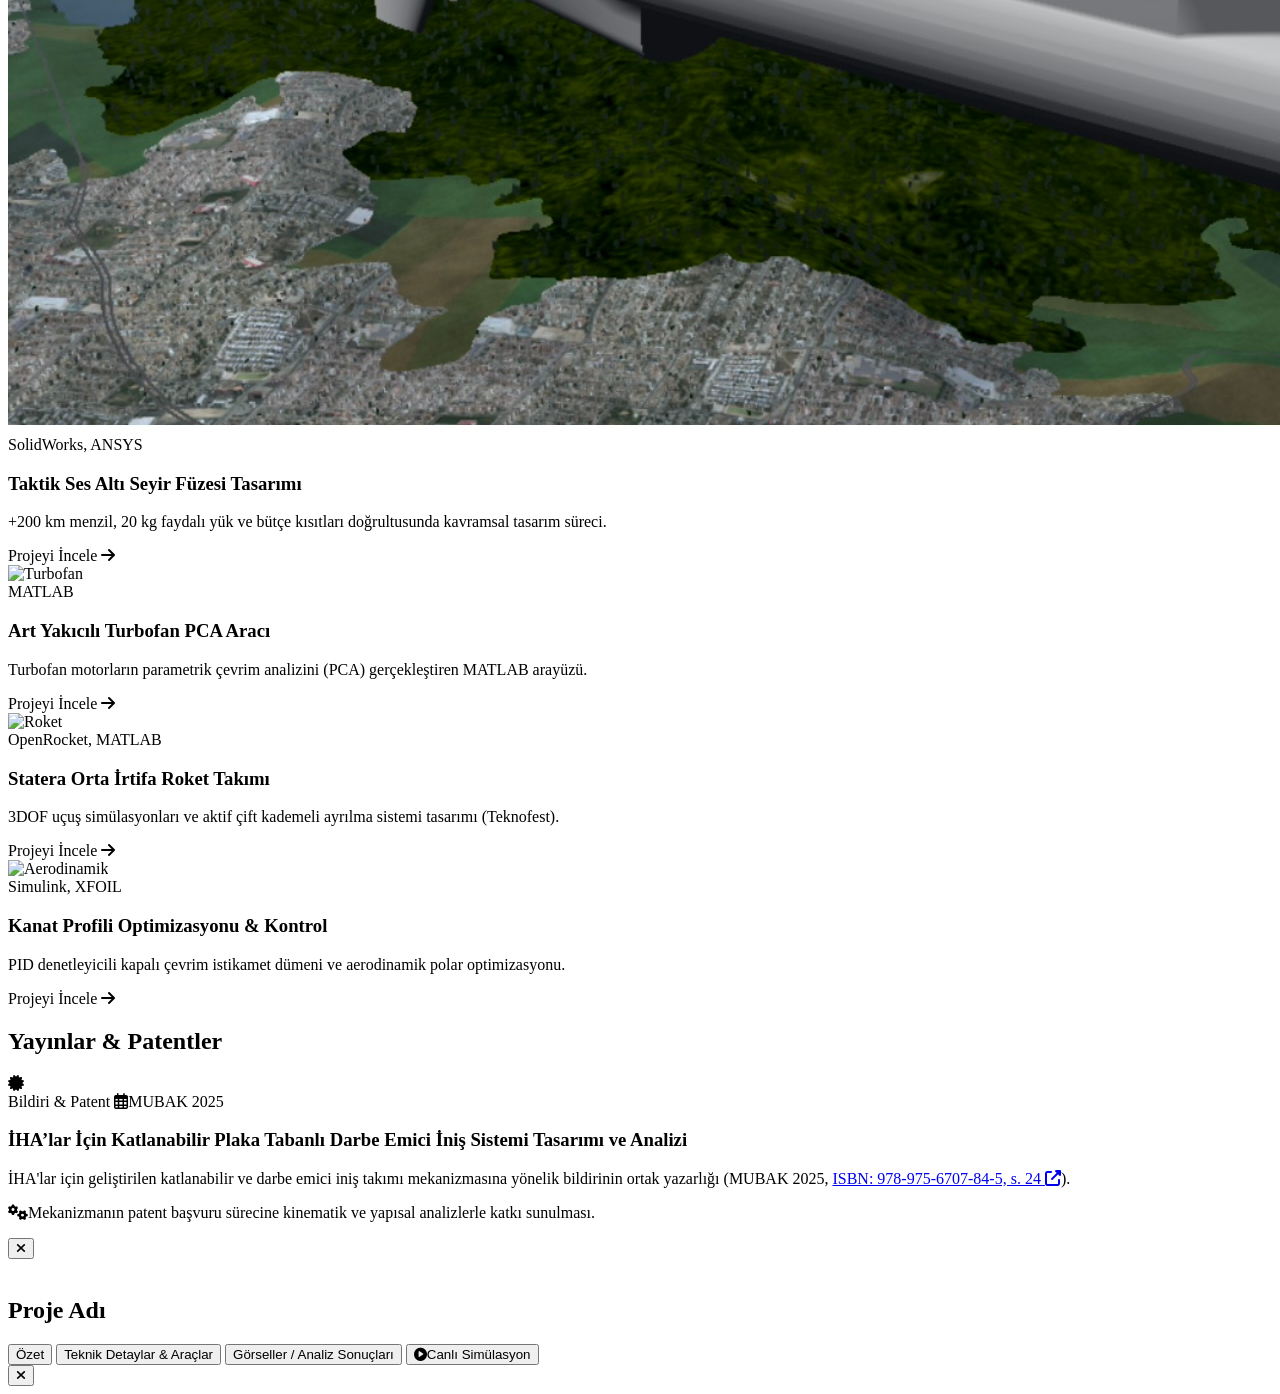
==== commit d43a1e6c: "Add files via upload" ====
--- a/index.html
+++ b/index.html
@@ -52,7 +52,6 @@
                         <a href="#leadership" class="hover:text-brand-light transition-colors px-3 py-2 rounded-md text-sm font-medium">Faaliyetler</a>
                         <a href="#projects" class="hover:text-brand-light transition-colors px-3 py-2 rounded-md text-sm font-medium">Projeler</a>
                         <a href="#publications" class="hover:text-brand-light transition-colors px-3 py-2 rounded-md text-sm font-medium">Yayınlar</a>
-                        <a href="#contact" class="bg-brand-light/10 text-brand-light hover:bg-brand-light hover:text-space-900 transition-colors px-4 py-2 rounded-full text-sm font-semibold ml-2">İletişim</a>
                     </div>
                 </div>
             </div>
@@ -72,12 +71,9 @@
                 <a href="#projects" class="bg-brand-light hover:bg-brand text-space-900 font-semibold py-3 px-8 rounded-full transition-all duration-300 transform hover:scale-105 shadow-[0_0_20px_rgba(56,189,248,0.4)]">
                     Projelerimi İncele
                 </a>
-                <a href="#contact" class="border border-brand-light text-brand-light hover:bg-brand-light hover:text-space-900 font-semibold py-3 px-8 rounded-full transition-all duration-300">
-                    İletişime Geç
-                </a>
             </div>
             <div class="mt-16 flex justify-center space-x-6 text-2xl text-gray-400">
-                <a href="https://linkedin.com" target="_blank" class="hover:text-brand-light transition-colors"><i class="fab fa-linkedin"></i></a>
+                <a href="https://www.linkedin.com/in/burak-akbulut-828bb91b6/" target="_blank" class="hover:text-brand-light transition-colors"><i class="fab fa-linkedin"></i></a>
                 <a href="mailto:burakakbulut04@gmail.com" class="hover:text-brand-light transition-colors"><i class="fas fa-envelope"></i></a>
             </div>
         </div>
@@ -181,7 +177,7 @@
             </h2>
             <div class="relative border-l border-gray-700 ml-3 md:ml-0">
                 <!-- Nurol -->
-                <div class="mb-12 ml-8 reveal">
+                <div class="mb-12 pl-8 relative reveal">
                     <span class="absolute flex items-center justify-center w-6 h-6 bg-space-900 rounded-full -left-3 ring-4 ring-gray-800">
                         <div class="w-3 h-3 bg-brand-light rounded-full shadow-[0_0_10px_#38bdf8]"></div>
                     </span>
@@ -195,7 +191,7 @@
                     </p>
                 </div>
                 <!-- Bozok -->
-                <div class="mb-12 ml-8 reveal">
+                <div class="mb-12 pl-8 relative reveal">
                     <span class="absolute flex items-center justify-center w-6 h-6 bg-space-900 rounded-full -left-3 ring-4 ring-gray-800">
                         <div class="w-3 h-3 bg-brand-light rounded-full shadow-[0_0_10px_#38bdf8]"></div>
                     </span>
@@ -209,7 +205,7 @@
                     </p>
                 </div>
                 <!-- TUSAŞ -->
-                <div class="ml-8 reveal">
+                <div class="pl-8 relative reveal">
                     <span class="absolute flex items-center justify-center w-6 h-6 bg-space-900 rounded-full -left-3 ring-4 ring-gray-800">
                         <div class="w-3 h-3 bg-brand-light rounded-full shadow-[0_0_10px_#38bdf8]"></div>
                     </span>
@@ -303,7 +299,7 @@
 
                 <!-- Project Card 2 -->
                 <div class="relative group rounded-2xl overflow-hidden cursor-pointer h-80 border border-gray-700 shadow-lg reveal delay-100" onclick="openProjectModal('turbofan')">
-                    <img src="https://images.unsplash.com/photo-1555664424-778a1e5e1b48?auto=format&fit=crop&w=800&q=80" alt="Turbofan" class="absolute inset-0 w-full h-full object-cover opacity-40 group-hover:opacity-100 group-hover:scale-110 transition-all duration-700">
+                    <img src="assets/engine.gif" alt="Turbofan" class="absolute inset-0 w-full h-full object-cover opacity-40 group-hover:opacity-100 group-hover:scale-110 transition-all duration-700">
                     <div class="absolute inset-0 bg-gradient-to-t from-space-900 via-space-900/80 to-transparent group-hover:from-space-900/60 transition-all duration-500"></div>
                     
                     <div class="absolute bottom-0 p-8 w-full transform translate-y-6 group-hover:translate-y-0 transition-all duration-500">
@@ -376,7 +372,7 @@
                     </div>
                     <h3 class="text-2xl md:text-3xl font-bold text-white mb-4">İHA’lar İçin Katlanabilir Plaka Tabanlı Darbe Emici İniş Sistemi Tasarımı ve Analizi</h3>
                     <div class="w-16 h-1 bg-brand-light mb-6"></div>
-                    <p class="text-gray-300 leading-relaxed mb-4">İHA'lar için geliştirilen katlanabilir ve darbe emici iniş takımı mekanizmasına yönelik bildirinin ortak yazarlığı (MUBAK 2025, ISBN: 978-975-6707-84-5, s. 24).</p>
+                    <p class="text-gray-300 leading-relaxed mb-4">İHA'lar için geliştirilen katlanabilir ve darbe emici iniş takımı mekanizmasına yönelik bildirinin ortak yazarlığı (MUBAK 2025, <a href="https://www.atilim.edu.tr/mubak2025/mubak2025_abstracts.pdf#page=34" target="_blank" class="text-brand-light hover:underline transition-colors" title="Bildiri Kitapçığını Aç">ISBN: 978-975-6707-84-5, s. 24 <i class="fas fa-external-link-alt text-xs ml-1"></i></a>).</p>
                     <p class="text-brand-light font-medium flex items-center"><i class="fas fa-cogs mr-3"></i>Mekanizmanın patent başvuru sürecine kinematik ve yapısal analizlerle katkı sunulması.</p>
                 </div>
             </div>
@@ -396,30 +392,26 @@
             </button>
             
             <!-- Modal Görsel -->
-            <div class="h-64 relative">
+            <div class="h-64 relative flex-shrink-0">
                 <img id="modalImg" src="" class="w-full h-full object-cover">
                 <div class="absolute inset-0 bg-gradient-to-t from-space-800 to-transparent"></div>
                 <h2 id="modalTitle" class="absolute bottom-4 left-6 text-2xl md:text-3xl font-bold text-white">Proje Adı</h2>
             </div>
             
             <!-- Sekmeler (Tabs) -->
-            <div class="flex border-b border-gray-700 px-6 pt-2 overflow-x-auto">
+            <div class="flex border-b border-gray-700 px-6 pt-2 overflow-x-auto flex-shrink-0">
                 <button onclick="switchModalTab('ozet')" id="btn-ozet" class="modal-tab-btn active border-b-2 border-brand-light text-brand-light px-4 py-3 font-medium whitespace-nowrap">Özet</button>
                 <button onclick="switchModalTab('teknik')" id="btn-teknik" class="modal-tab-btn border-b-2 border-transparent text-gray-400 hover:text-gray-200 px-4 py-3 font-medium whitespace-nowrap">Teknik Detaylar & Araçlar</button>
                 <button onclick="switchModalTab('gorsel')" id="btn-gorsel" class="modal-tab-btn border-b-2 border-transparent text-gray-400 hover:text-gray-200 px-4 py-3 font-medium whitespace-nowrap">Görseller / Analiz Sonuçları</button>
+                <button onclick="switchModalTab('sim')" id="btn-sim" class="modal-tab-btn hidden border-b-2 border-transparent text-gray-400 hover:text-gray-200 px-4 py-3 font-medium whitespace-nowrap"><i class="fas fa-play-circle text-brand-light mr-2"></i>Canlı Simülasyon</button>
             </div>
             
             <!-- Sekme İçerikleri -->
-            <div class="p-6 overflow-y-auto flex-1 custom-scrollbar">
+            <div class="p-6 overflow-y-auto flex-1 custom-scrollbar min-h-0">
                 <div id="tab-ozet" class="modal-tab-content block text-gray-300 leading-relaxed"></div>
                 <div id="tab-teknik" class="modal-tab-content hidden text-gray-300 leading-relaxed"></div>
-                <div id="tab-gorsel" class="modal-tab-content hidden text-gray-300 leading-relaxed">
-                    <!-- Kullanıcı buraya projeye ait analiz ekran görüntülerini <img> olarak ekleyebilir -->
-                    <div class="p-8 border-2 border-dashed border-gray-700 rounded-xl text-center text-gray-500">
-                        <i class="fas fa-image text-4xl mb-3"></i>
-                        <p>Analiz (CFD, FEA vb.) çıktılarını veya proje görsellerini buraya ekleyebilirsiniz.</p>
-                    </div>
-                </div>
+                <div id="tab-gorsel" class="modal-tab-content hidden text-gray-300 leading-relaxed"></div>
+                <div id="tab-sim" class="modal-tab-content hidden text-gray-300 leading-relaxed"></div>
             </div>
         </div>
     </div>
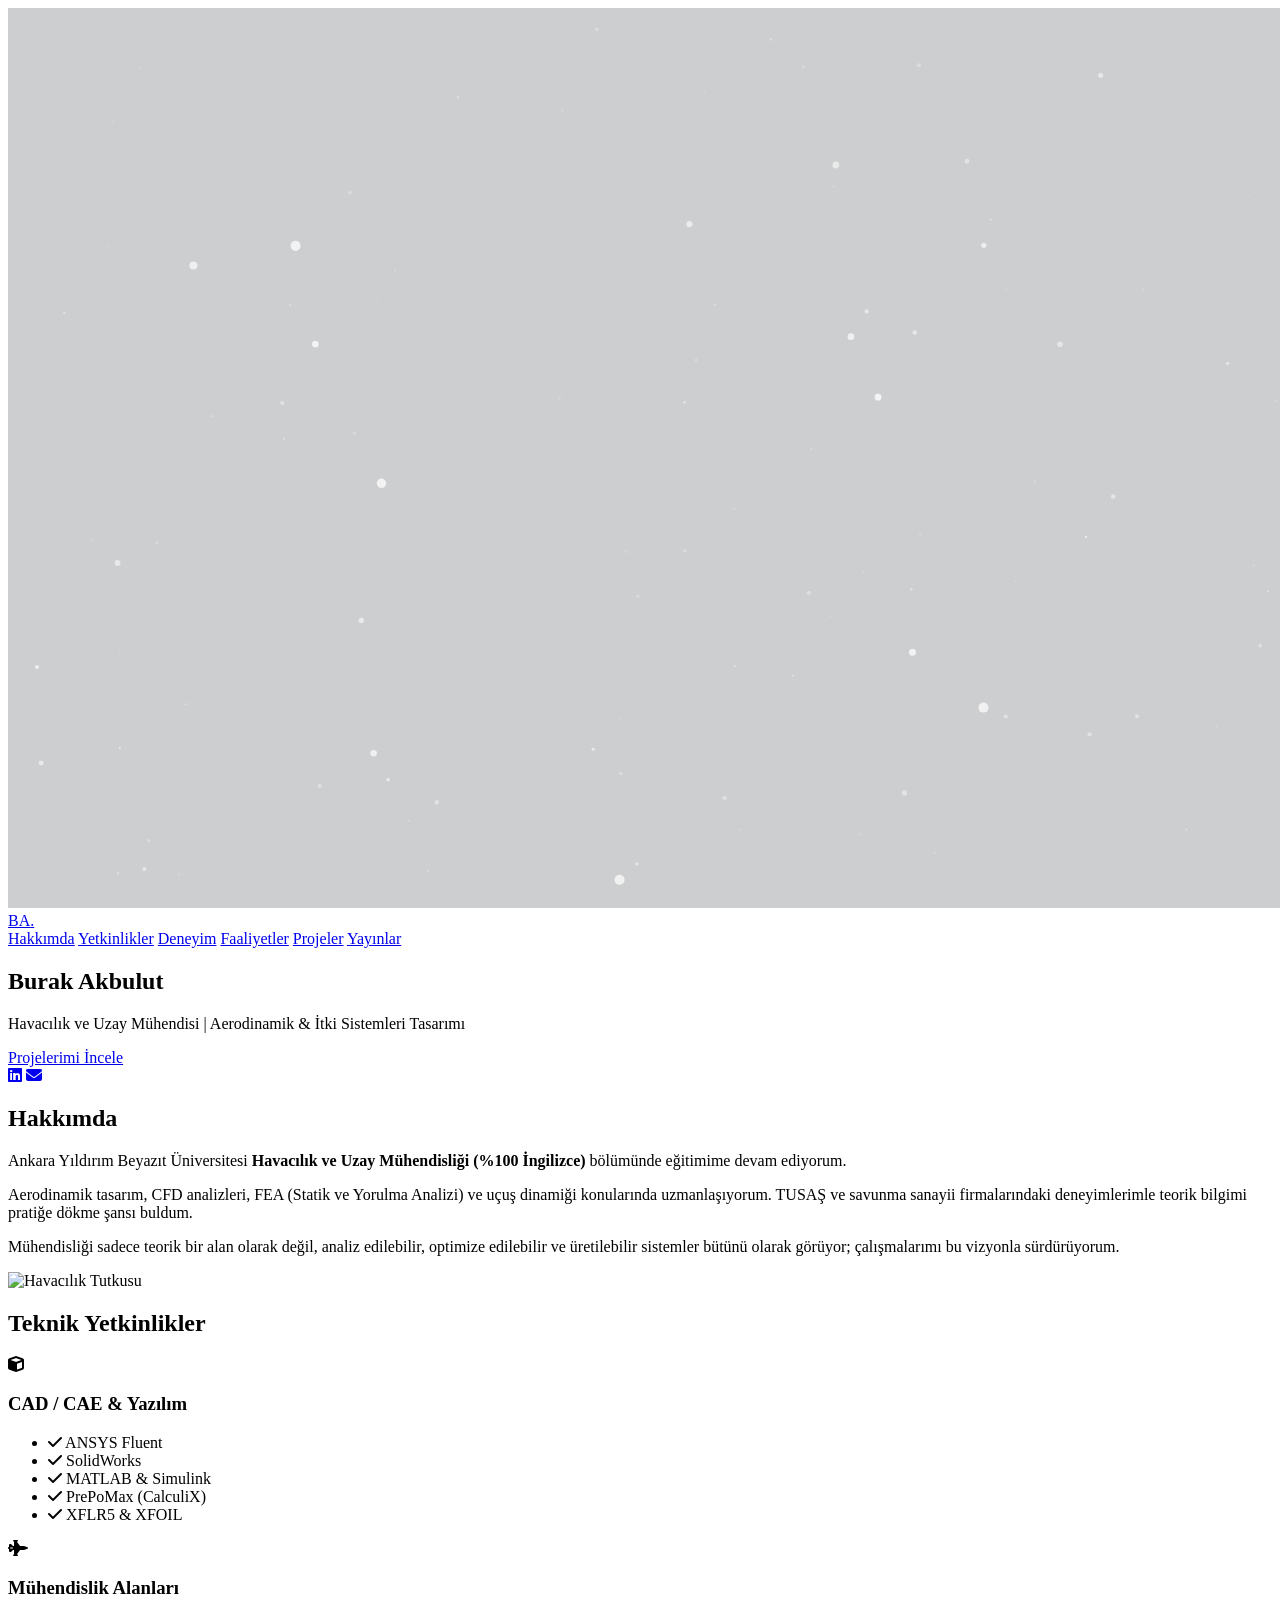
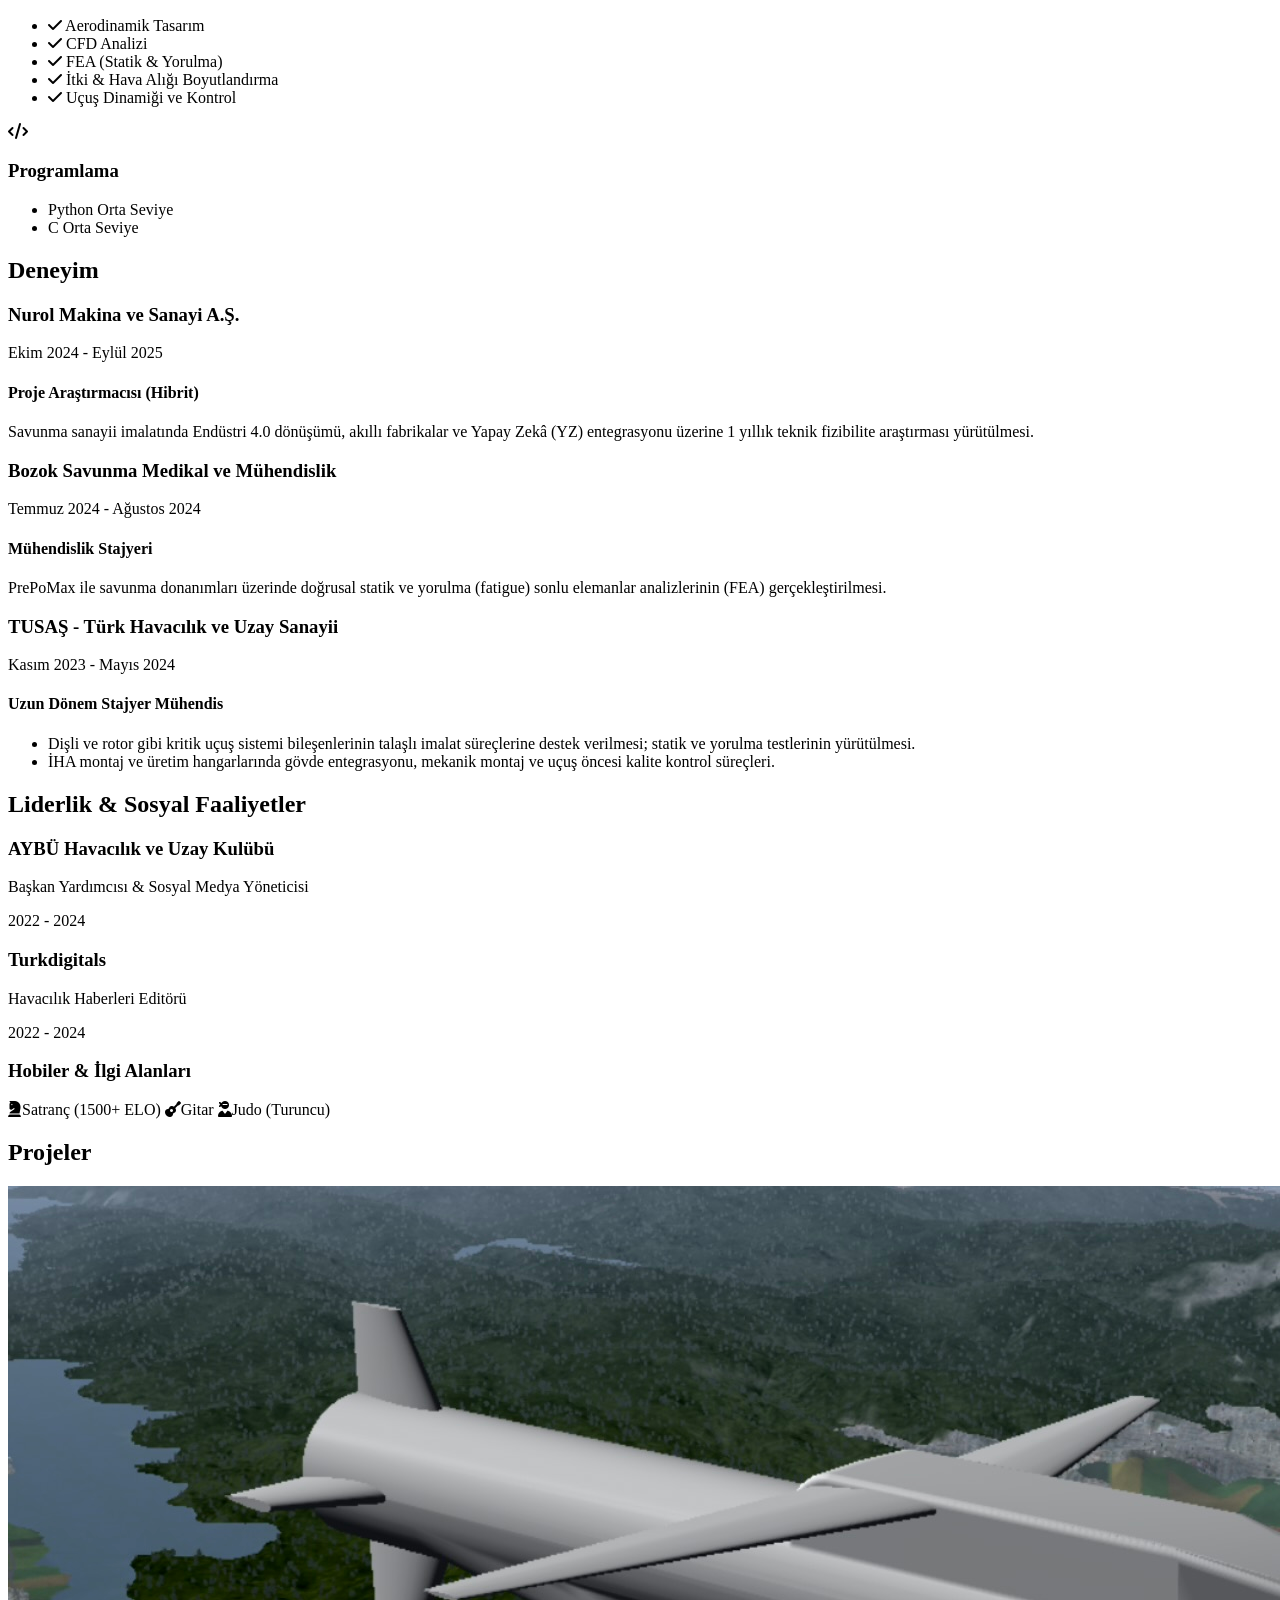
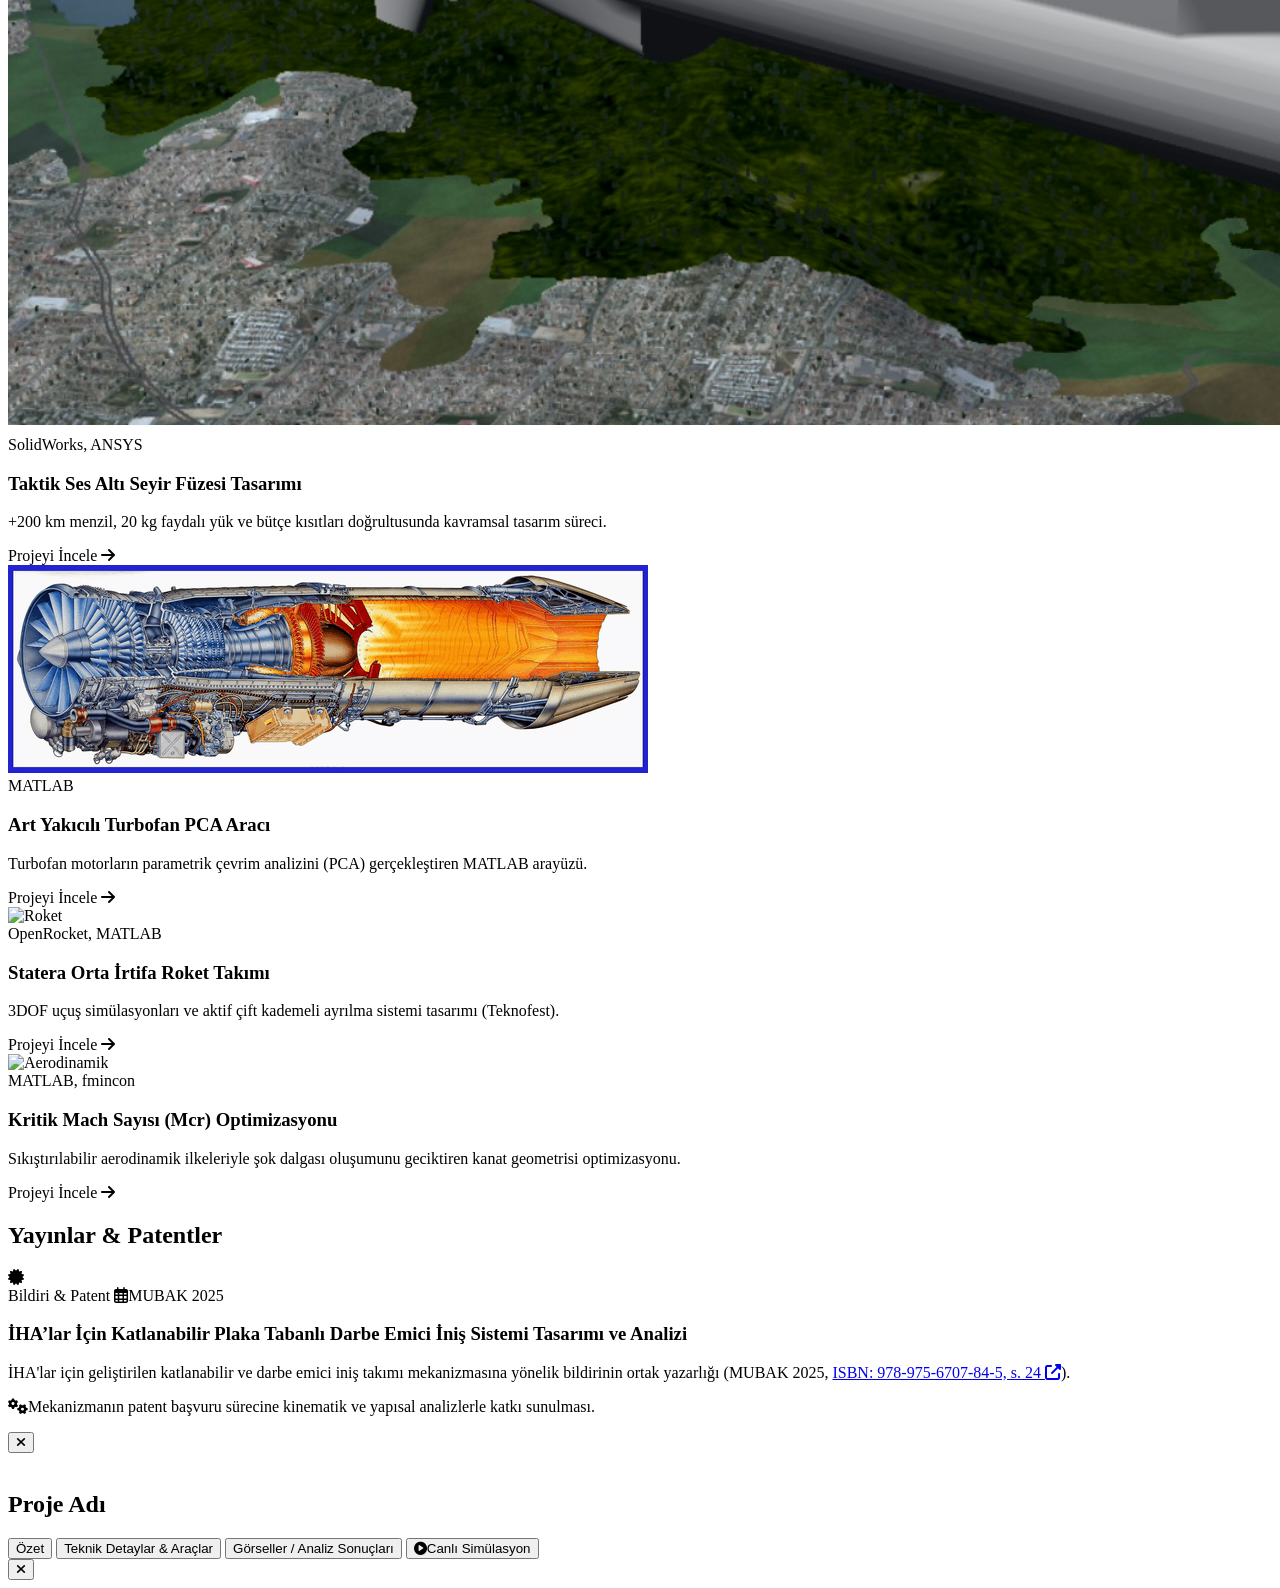
==== commit 595f0479: "Add files via upload" ====
--- a/index.html
+++ b/index.html
@@ -337,14 +337,14 @@
 
                 <!-- Project Card 4 -->
                 <div class="relative group rounded-2xl overflow-hidden cursor-pointer h-80 border border-gray-700 shadow-lg reveal delay-100" onclick="openProjectModal('kanat')">
-                    <img src="https://images.unsplash.com/photo-1451187580459-43490279c0fa?auto=format&fit=crop&w=800&q=80" alt="Aerodinamik" class="absolute inset-0 w-full h-full object-cover opacity-40 group-hover:opacity-100 group-hover:scale-110 transition-all duration-700">
+                    <img src="assets/airfoil_poly.png" alt="Aerodinamik" class="absolute inset-0 w-full h-full object-cover opacity-40 group-hover:opacity-100 group-hover:scale-110 transition-all duration-700">
                     <div class="absolute inset-0 bg-gradient-to-t from-space-900 via-space-900/80 to-transparent group-hover:from-space-900/60 transition-all duration-500"></div>
                     
                     <div class="absolute bottom-0 p-8 w-full transform translate-y-6 group-hover:translate-y-0 transition-all duration-500">
-                        <span class="text-xs font-semibold bg-brand-light/20 text-brand-light px-3 py-1 rounded-full border border-brand-light/30 shadow-lg backdrop-blur-sm">Simulink, XFOIL</span>
-                        <h3 class="text-2xl font-bold text-white mt-4 mb-2 drop-shadow-md">Kanat Profili Optimizasyonu & Kontrol</h3>
+                        <span class="text-xs font-semibold bg-brand-light/20 text-brand-light px-3 py-1 rounded-full border border-brand-light/30 shadow-lg backdrop-blur-sm">MATLAB, fmincon</span>
+                        <h3 class="text-2xl font-bold text-white mt-4 mb-2 drop-shadow-md">Kritik Mach Sayısı (Mcr) Optimizasyonu</h3>
                         <p class="text-gray-300 text-sm line-clamp-2 opacity-100 group-hover:opacity-0 transition-opacity duration-300">
-                            PID denetleyicili kapalı çevrim istikamet dümeni ve aerodinamik polar optimizasyonu.
+                            Sıkıştırılabilir aerodinamik ilkeleriyle şok dalgası oluşumunu geciktiren kanat geometrisi optimizasyonu.
                         </p>
                         <div class="absolute bottom-6 opacity-0 group-hover:opacity-100 transition-all duration-500 delay-100">
                             <span class="bg-brand-light text-space-900 font-bold px-6 py-2 rounded-full shadow-[0_0_15px_rgba(56,189,248,0.5)] flex items-center">
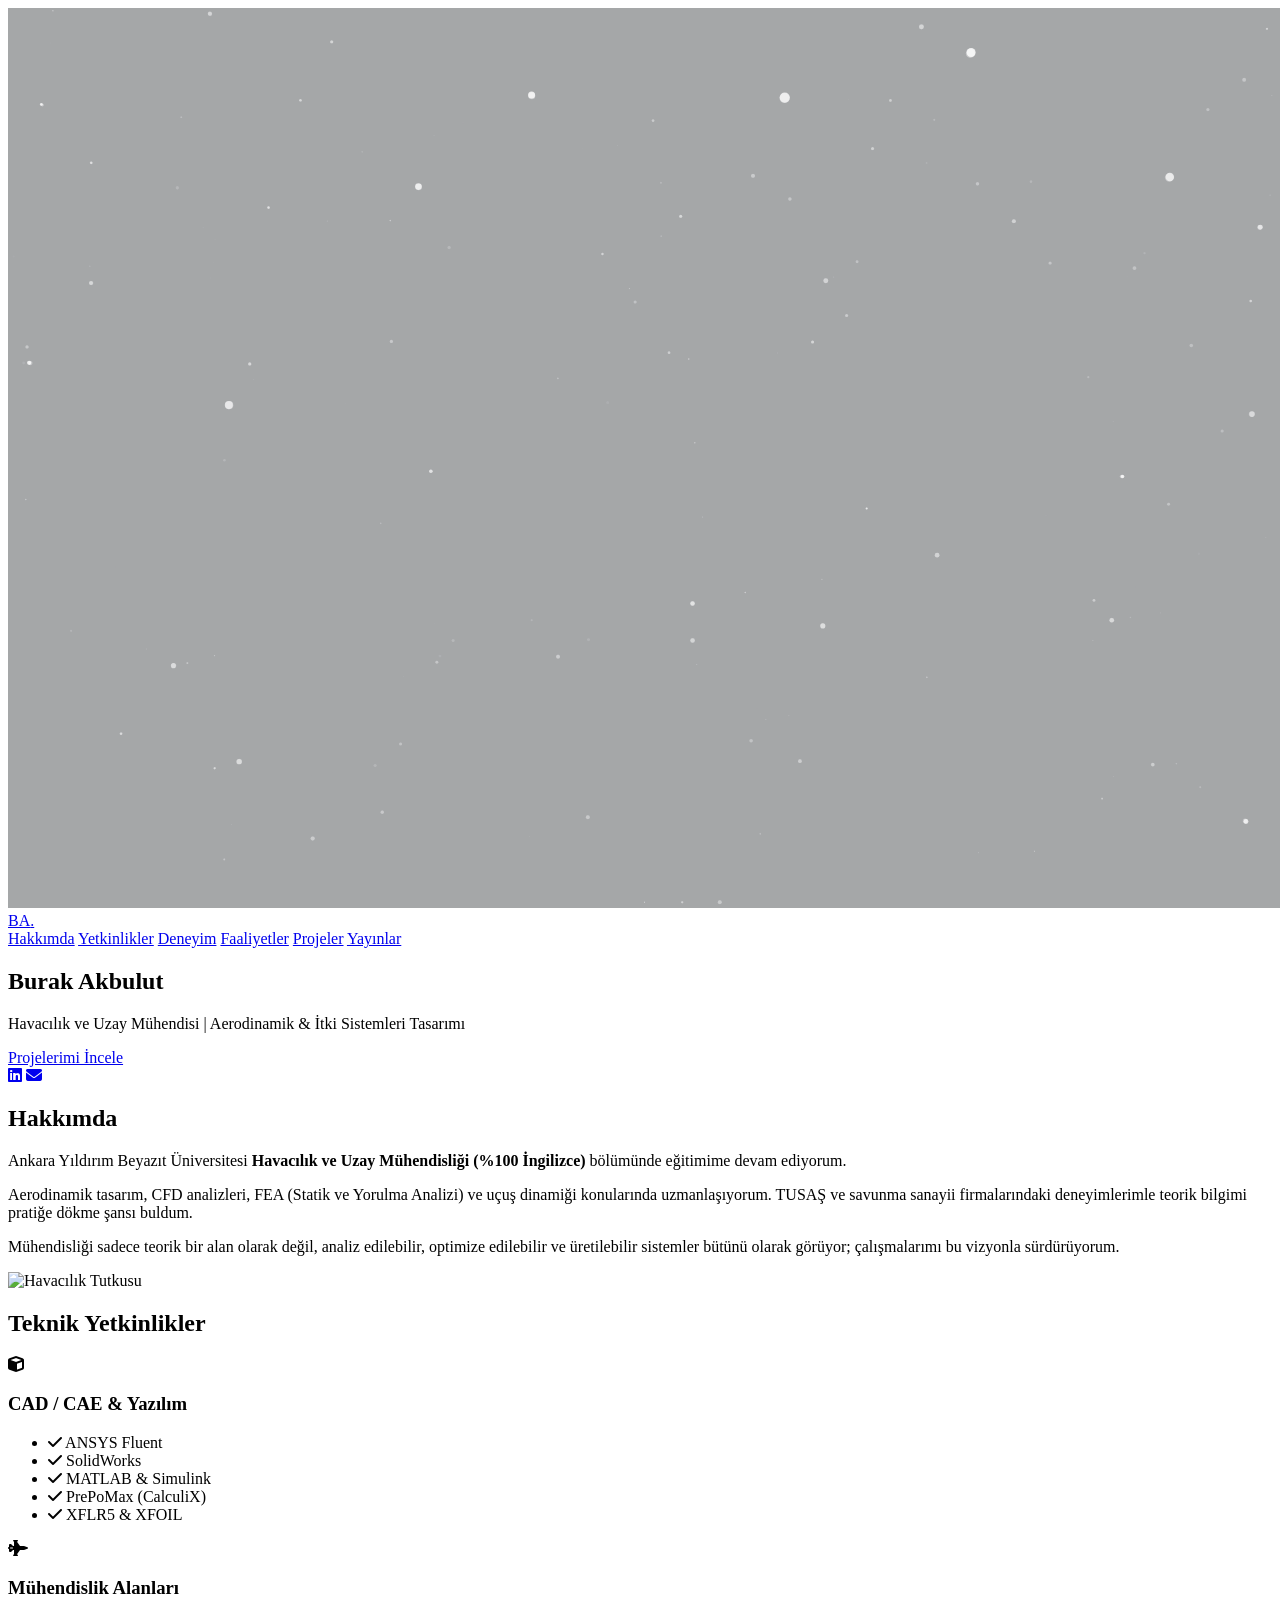
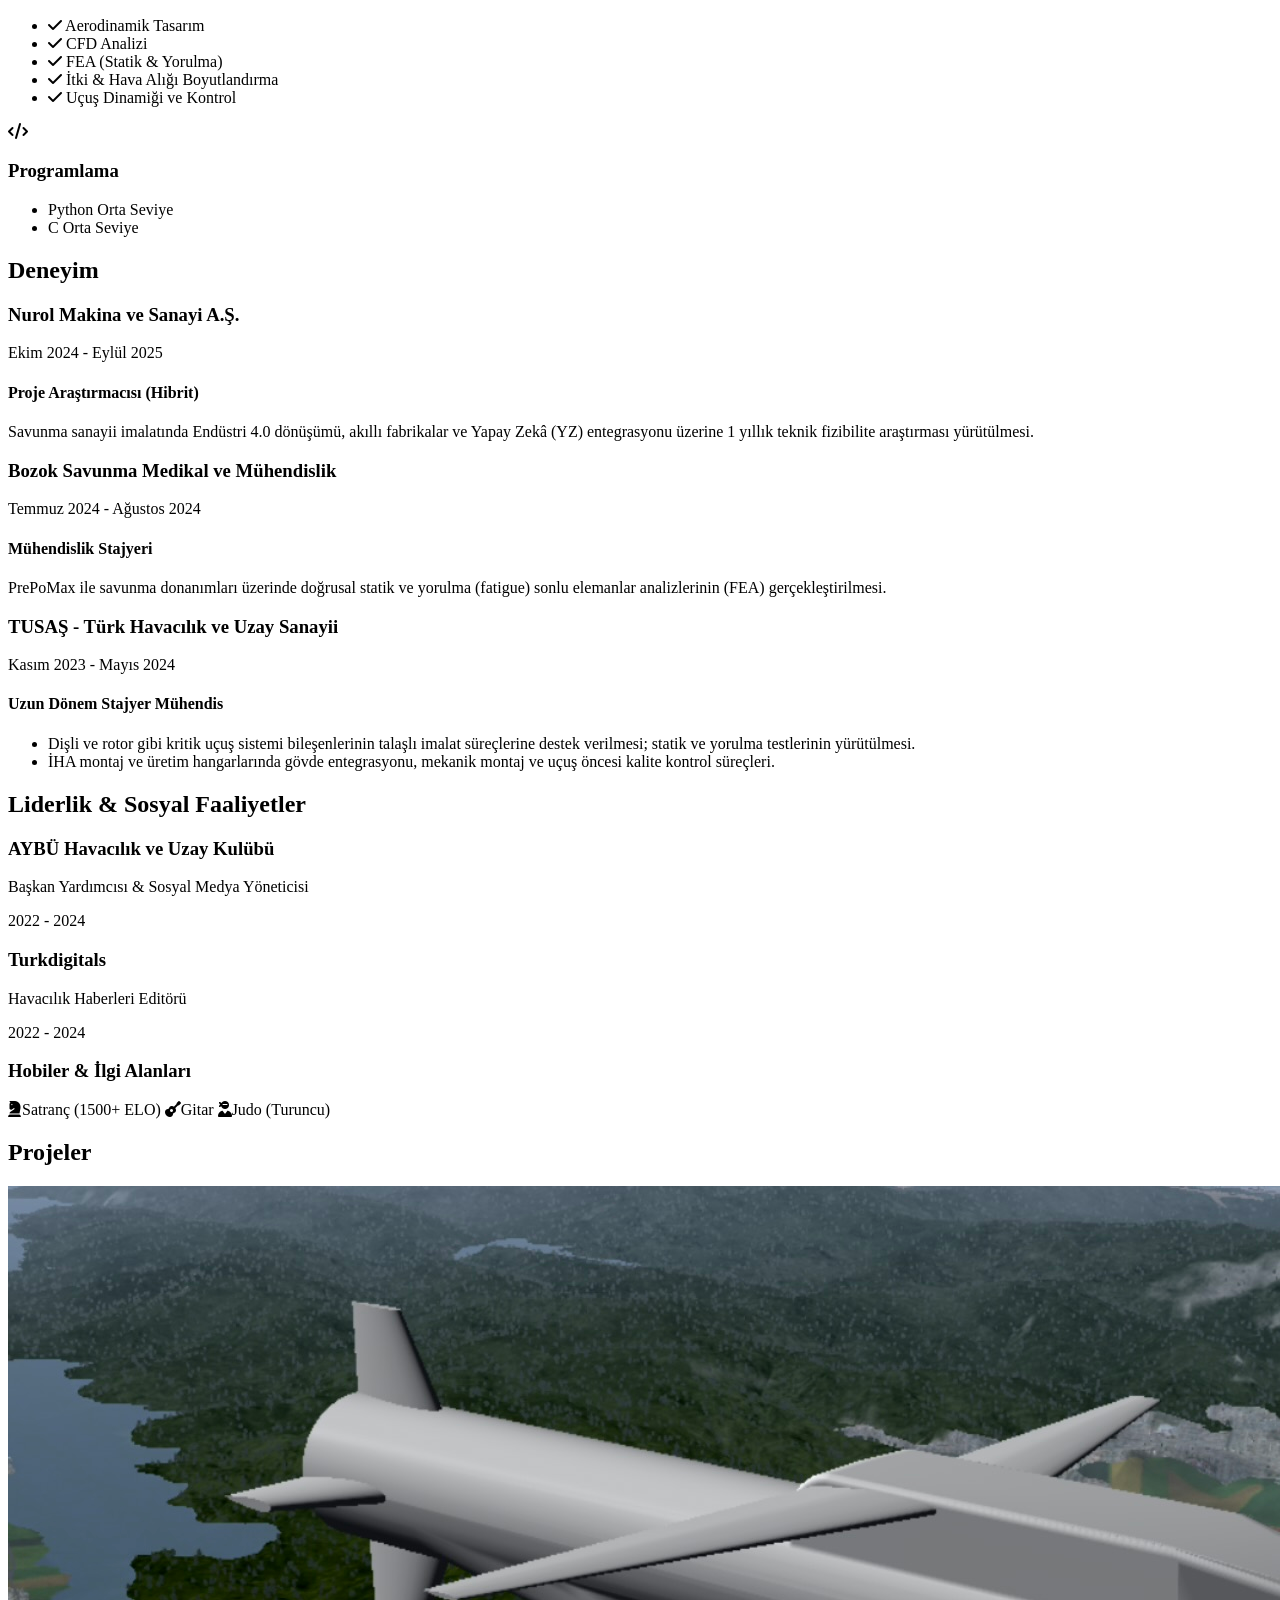
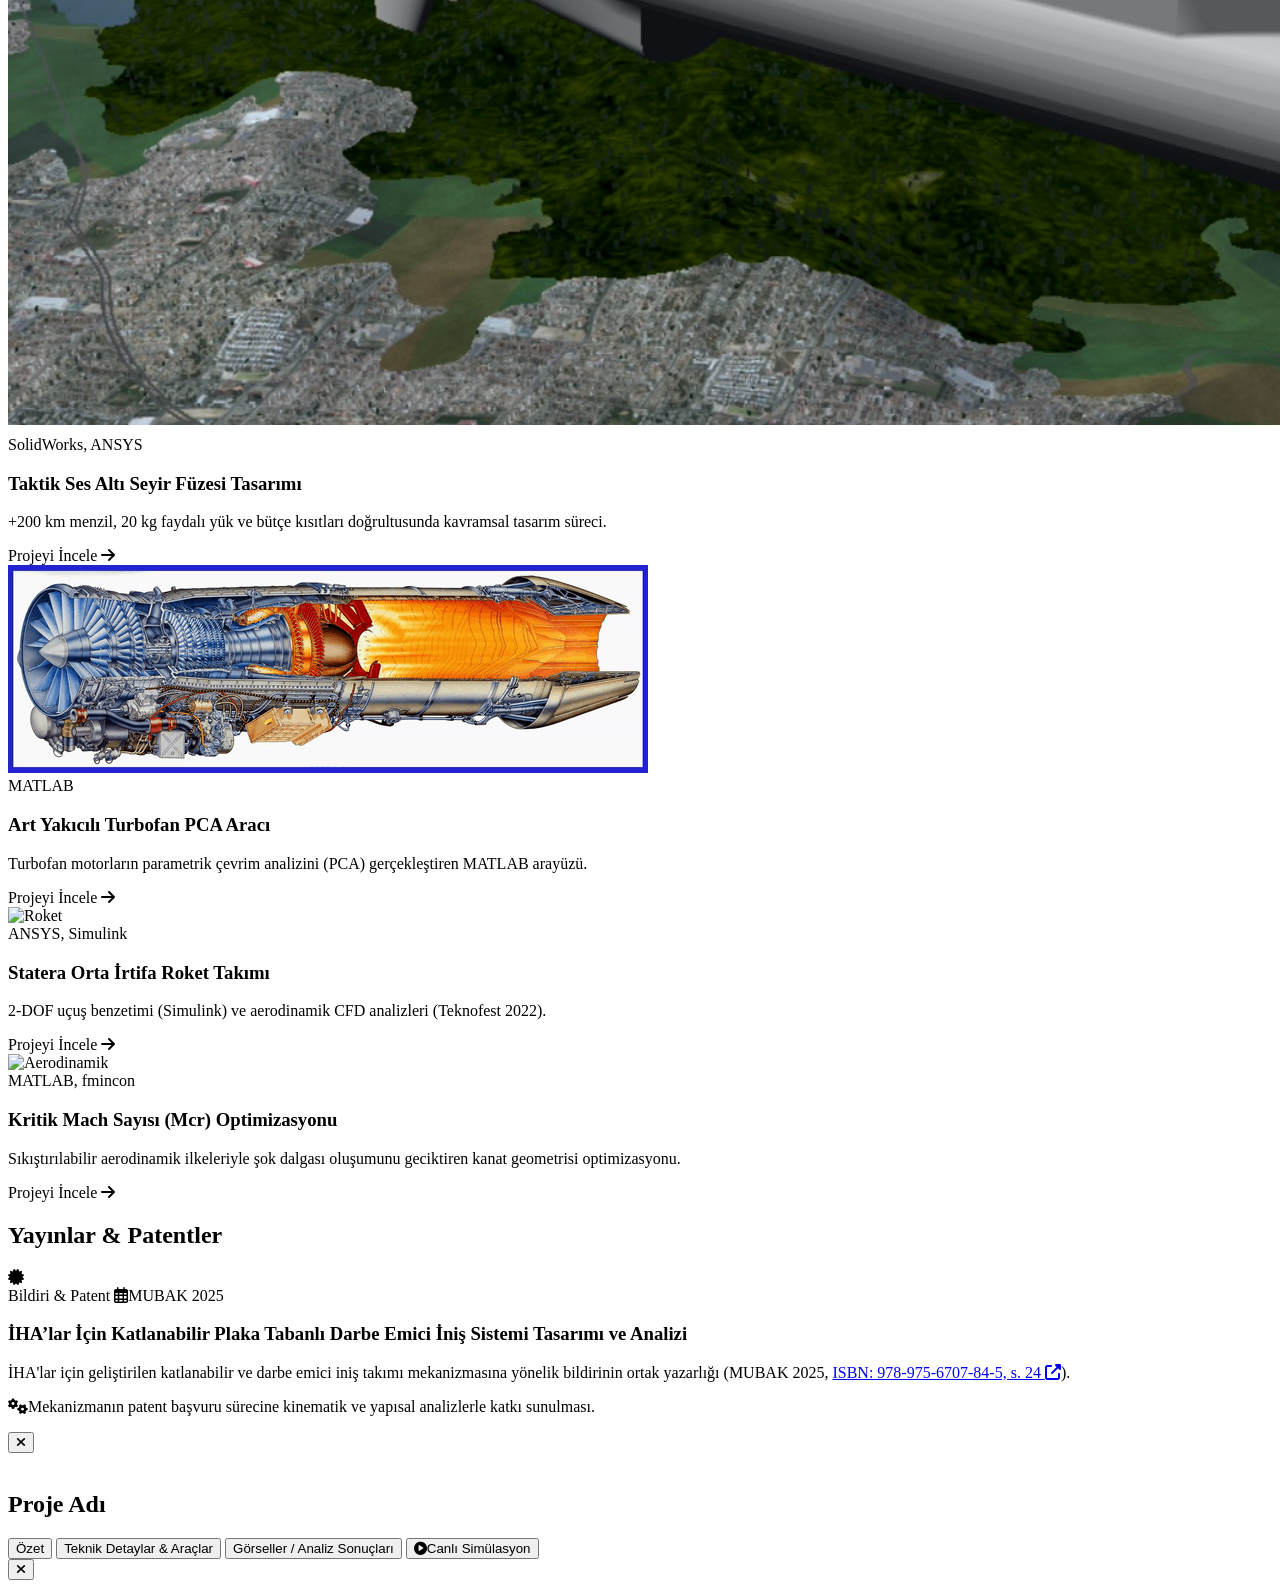
==== commit e43eec26: "Add files via upload" ====
--- a/index.html
+++ b/index.html
@@ -318,14 +318,14 @@
 
                 <!-- Project Card 3 -->
                 <div class="relative group rounded-2xl overflow-hidden cursor-pointer h-80 border border-gray-700 shadow-lg reveal" onclick="openProjectModal('roket')">
-                    <img src="https://images.unsplash.com/photo-1517976384346-3136801d605d?auto=format&fit=crop&w=800&q=80" alt="Roket" class="absolute inset-0 w-full h-full object-cover opacity-40 group-hover:opacity-100 group-hover:scale-110 transition-all duration-700">
+                    <img src="assets/roket_mesh.png" alt="Roket" class="absolute inset-0 w-full h-full object-cover opacity-40 group-hover:opacity-100 group-hover:scale-110 transition-all duration-700">
                     <div class="absolute inset-0 bg-gradient-to-t from-space-900 via-space-900/80 to-transparent group-hover:from-space-900/60 transition-all duration-500"></div>
                     
                     <div class="absolute bottom-0 p-8 w-full transform translate-y-6 group-hover:translate-y-0 transition-all duration-500">
-                        <span class="text-xs font-semibold bg-brand-light/20 text-brand-light px-3 py-1 rounded-full border border-brand-light/30 shadow-lg backdrop-blur-sm">OpenRocket, MATLAB</span>
+                        <span class="text-xs font-semibold bg-brand-light/20 text-brand-light px-3 py-1 rounded-full border border-brand-light/30 shadow-lg backdrop-blur-sm">ANSYS, Simulink</span>
                         <h3 class="text-2xl font-bold text-white mt-4 mb-2 drop-shadow-md">Statera Orta İrtifa Roket Takımı</h3>
                         <p class="text-gray-300 text-sm line-clamp-2 opacity-100 group-hover:opacity-0 transition-opacity duration-300">
-                            3DOF uçuş simülasyonları ve aktif çift kademeli ayrılma sistemi tasarımı (Teknofest).
+                            2-DOF uçuş benzetimi (Simulink) ve aerodinamik CFD analizleri (Teknofest 2022).
                         </p>
                         <div class="absolute bottom-6 opacity-0 group-hover:opacity-100 transition-all duration-500 delay-100">
                             <span class="bg-brand-light text-space-900 font-bold px-6 py-2 rounded-full shadow-[0_0_15px_rgba(56,189,248,0.5)] flex items-center">
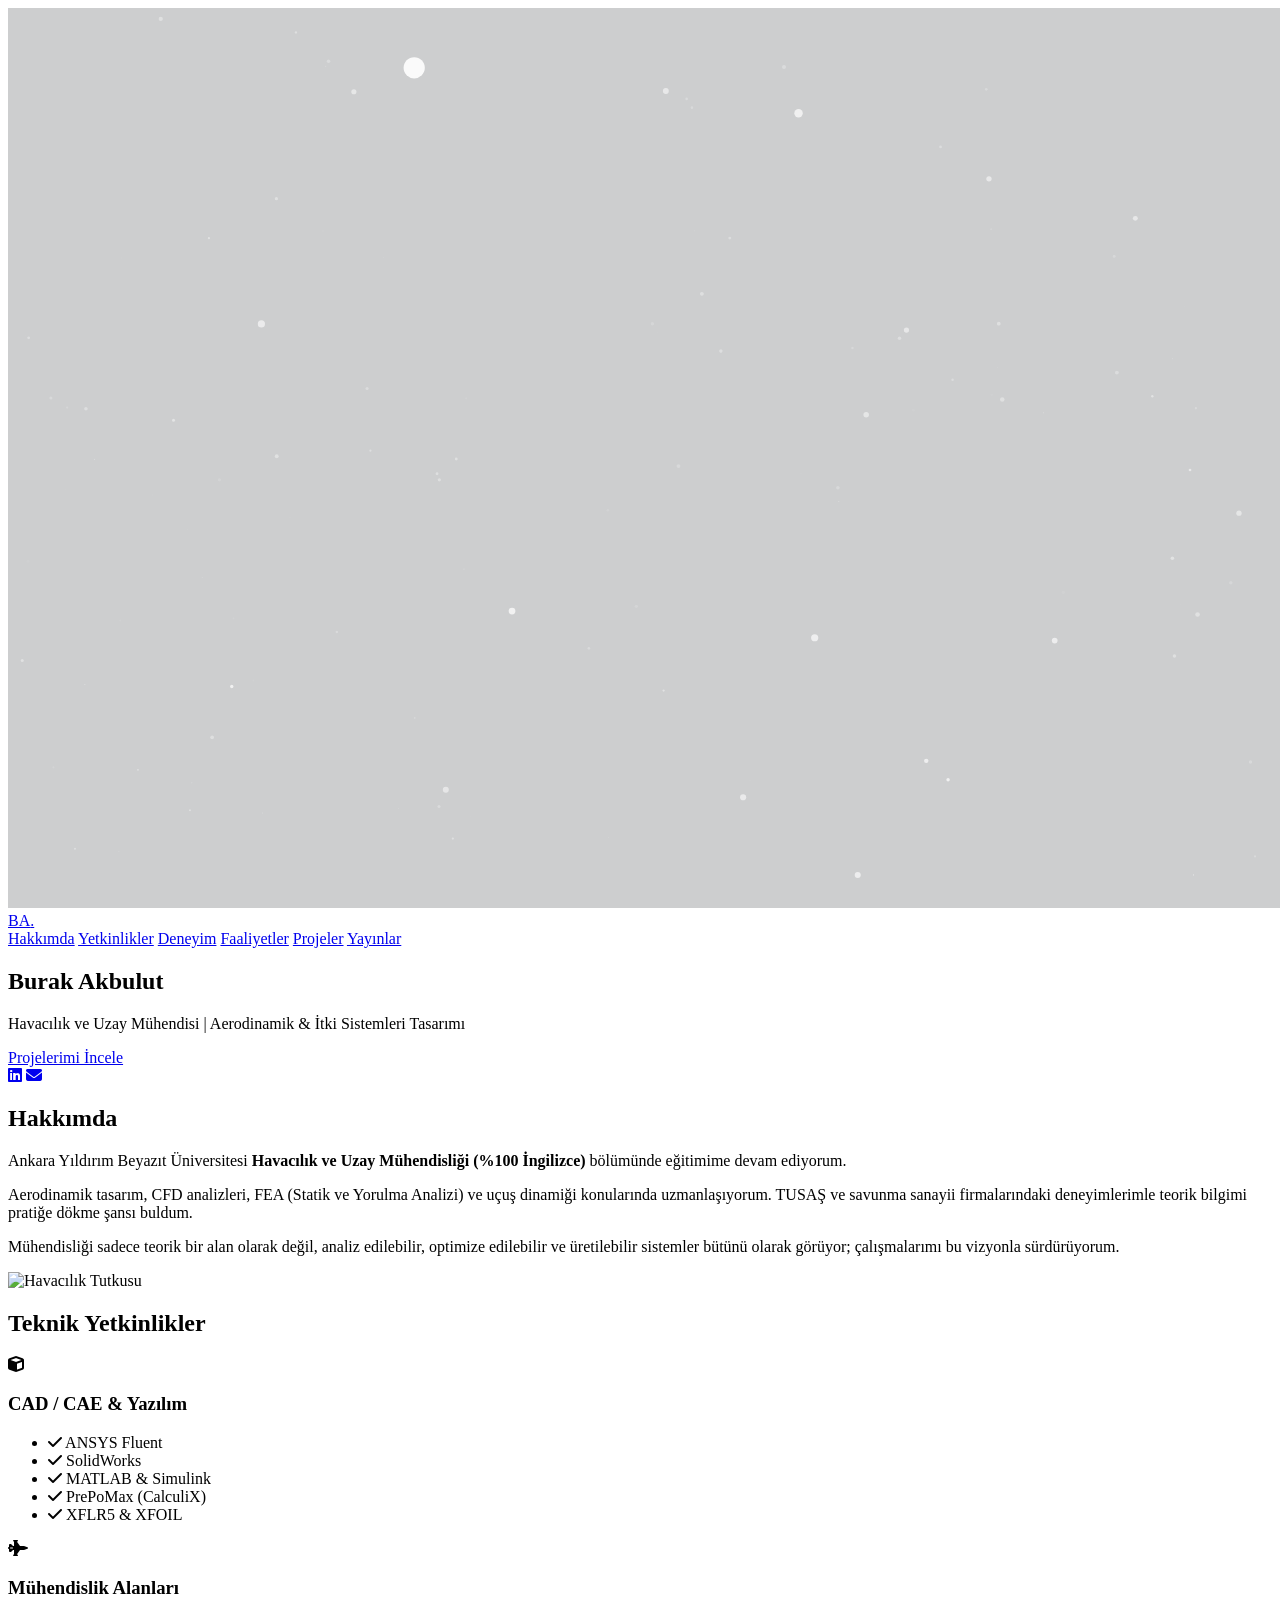
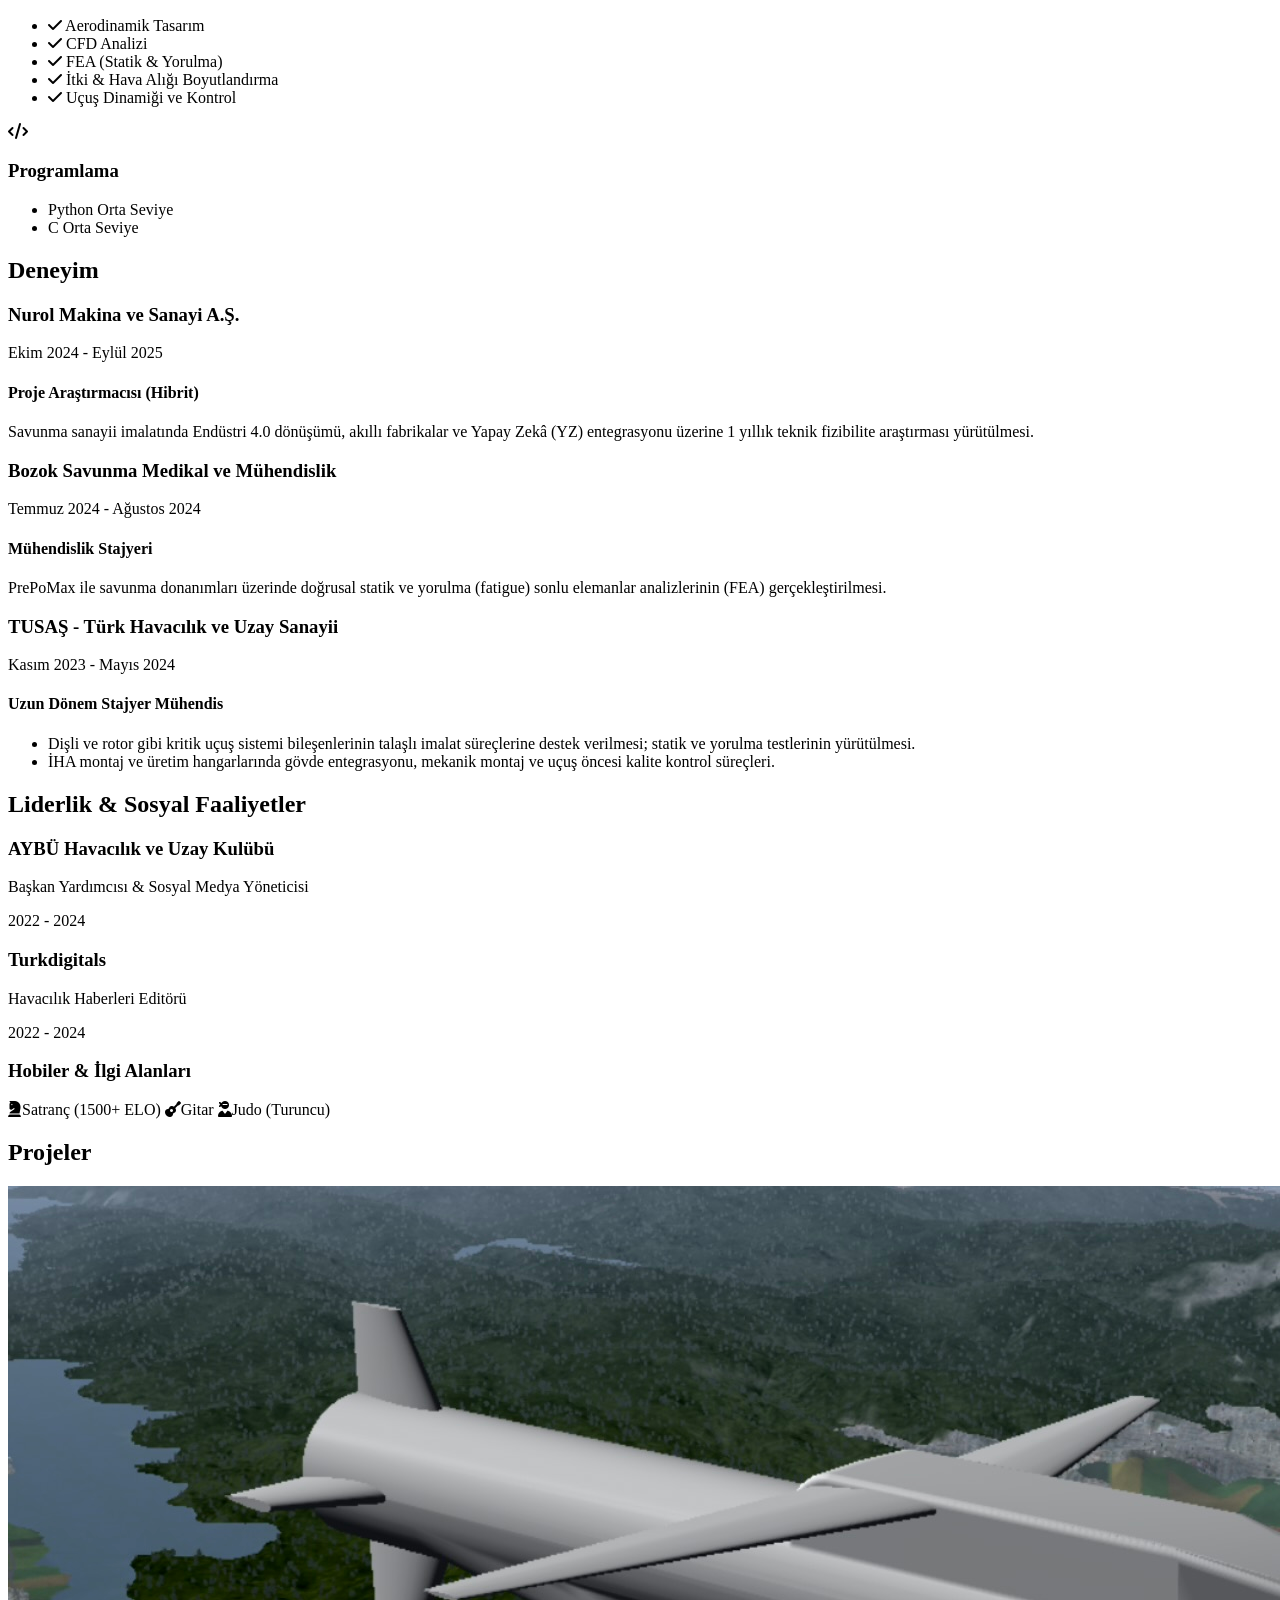
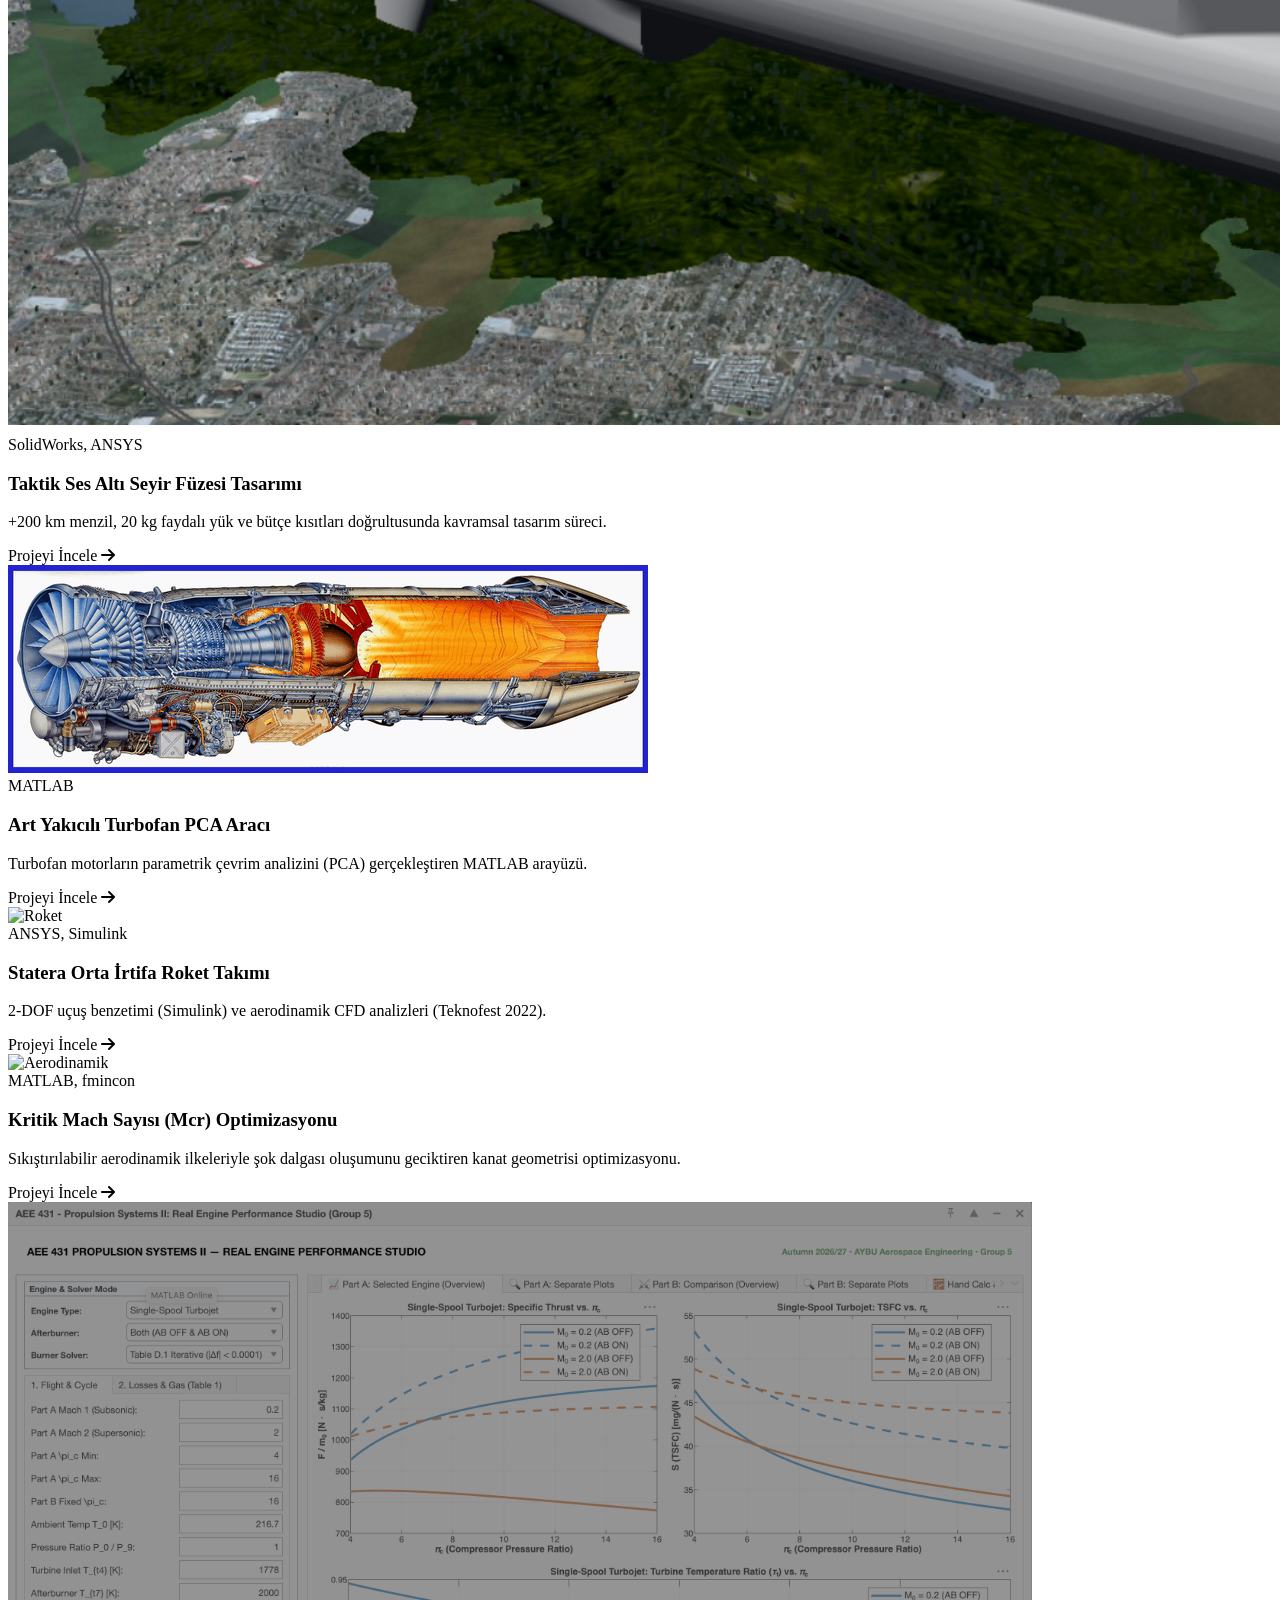
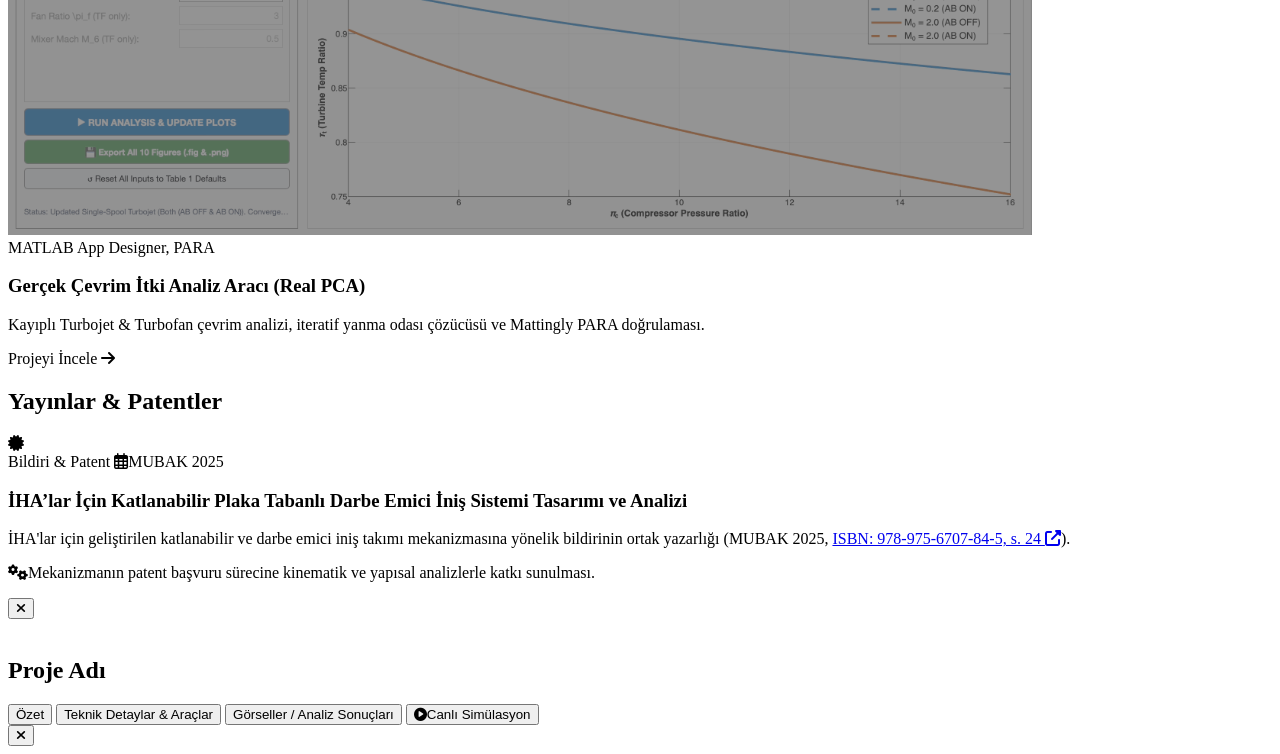
==== commit 737cdbd3: "Add files via upload" ====
--- a/index.html
+++ b/index.html
@@ -353,6 +353,25 @@
                         </div>
                     </div>
                 </div>
+
+                <!-- Project Card 5 -->
+                <div class="relative group rounded-2xl overflow-hidden cursor-pointer h-80 border border-brand-light/40 shadow-[0_0_20px_rgba(56,189,248,0.15)] reveal md:col-span-2 lg:col-span-1" onclick="openProjectModal('real-engine')">
+                    <img src="assets/real_engine_gui.png" alt="Real Engine PCA" class="absolute inset-0 w-full h-full object-cover opacity-50 group-hover:opacity-100 group-hover:scale-105 transition-all duration-700">
+                    <div class="absolute inset-0 bg-gradient-to-t from-space-900 via-space-900/85 to-transparent group-hover:from-space-900/60 transition-all duration-500"></div>
+                    
+                    <div class="absolute bottom-0 p-8 w-full transform translate-y-6 group-hover:translate-y-0 transition-all duration-500">
+                        <span class="text-xs font-semibold bg-brand-light/25 text-brand-light px-3 py-1 rounded-full border border-brand-light/40 shadow-lg backdrop-blur-sm">MATLAB App Designer, PARA</span>
+                        <h3 class="text-2xl font-bold text-white mt-4 mb-2 drop-shadow-md">Gerçek Çevrim İtki Analiz Aracı (Real PCA)</h3>
+                        <p class="text-gray-300 text-sm line-clamp-2 opacity-100 group-hover:opacity-0 transition-opacity duration-300">
+                            Kayıplı Turbojet & Turbofan çevrim analizi, iteratif yanma odası çözücüsü ve Mattingly PARA doğrulaması.
+                        </p>
+                        <div class="absolute bottom-6 opacity-0 group-hover:opacity-100 transition-all duration-500 delay-100">
+                            <span class="bg-brand-light text-space-900 font-bold px-6 py-2 rounded-full shadow-[0_0_15px_rgba(56,189,248,0.5)] flex items-center">
+                                Projeyi İncele <i class="fas fa-arrow-right ml-2"></i>
+                            </span>
+                        </div>
+                    </div>
+                </div>
             </div>
         </div>
     </section>
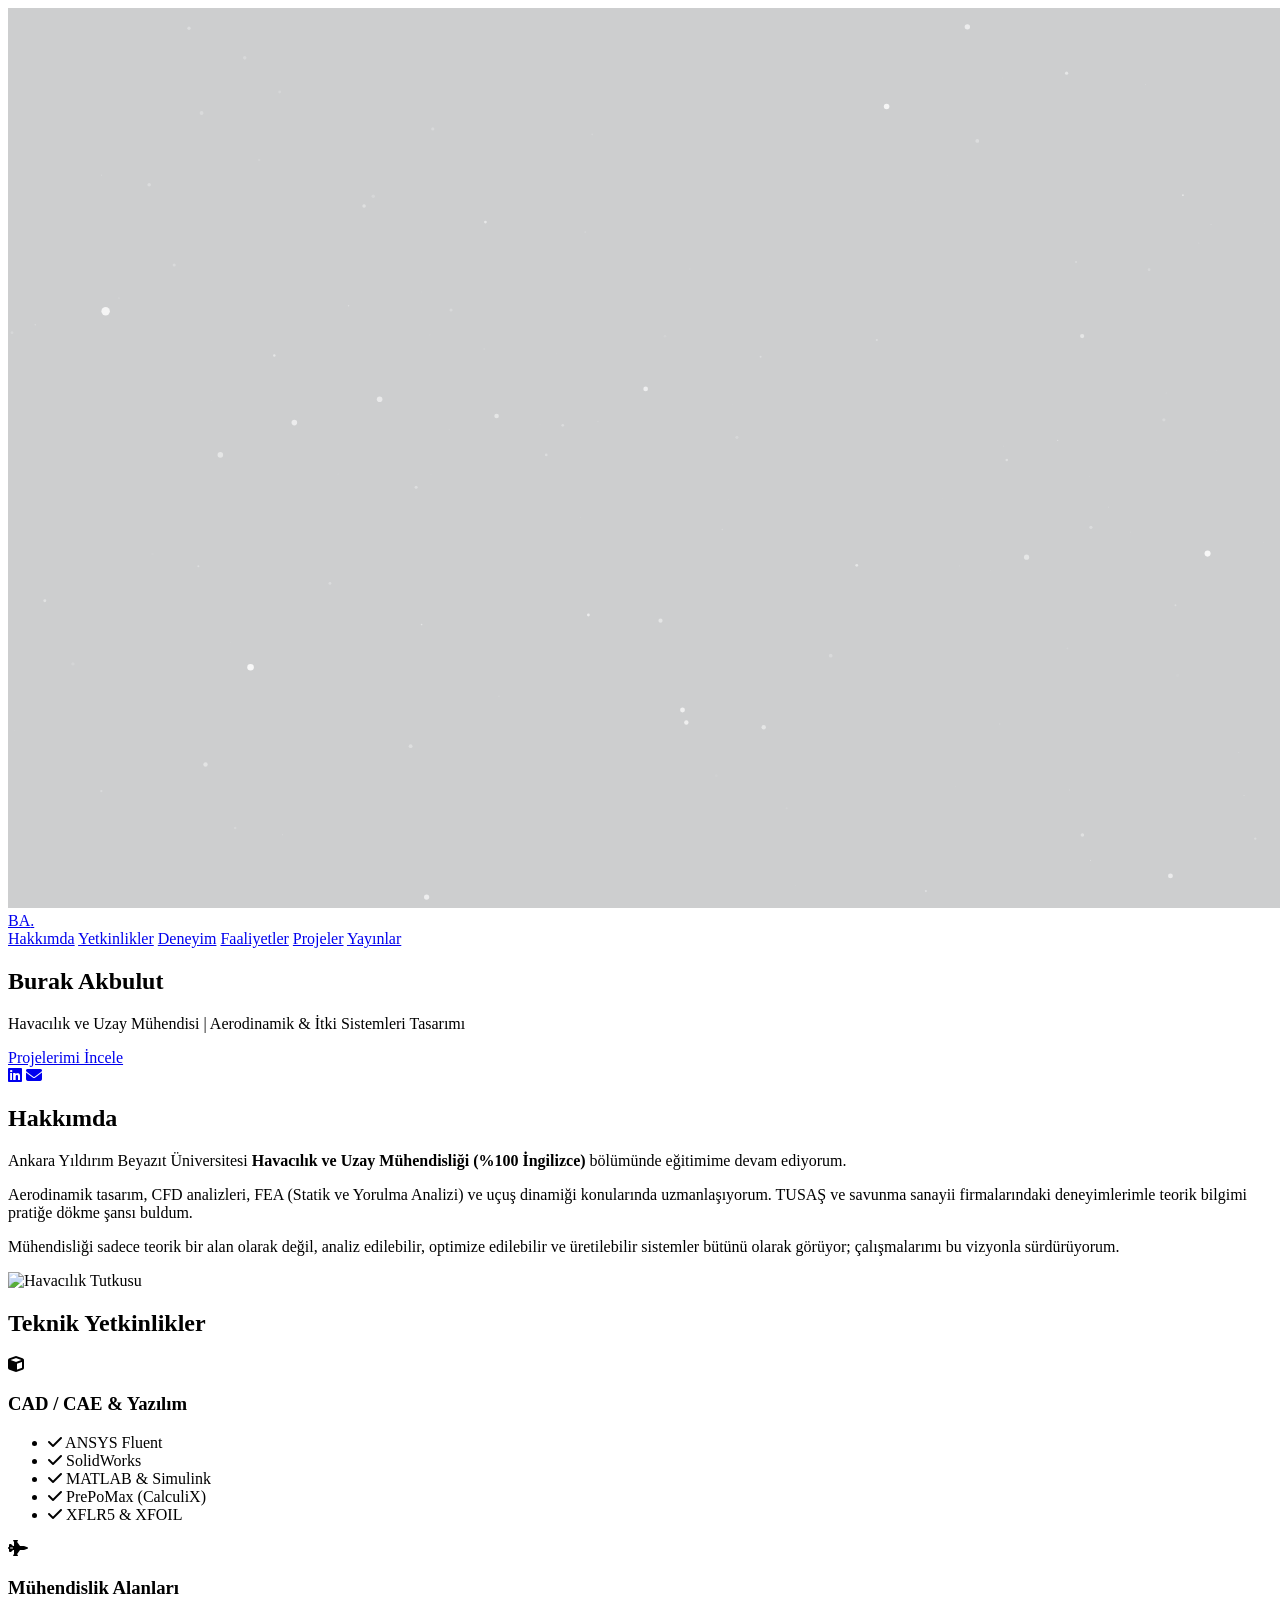
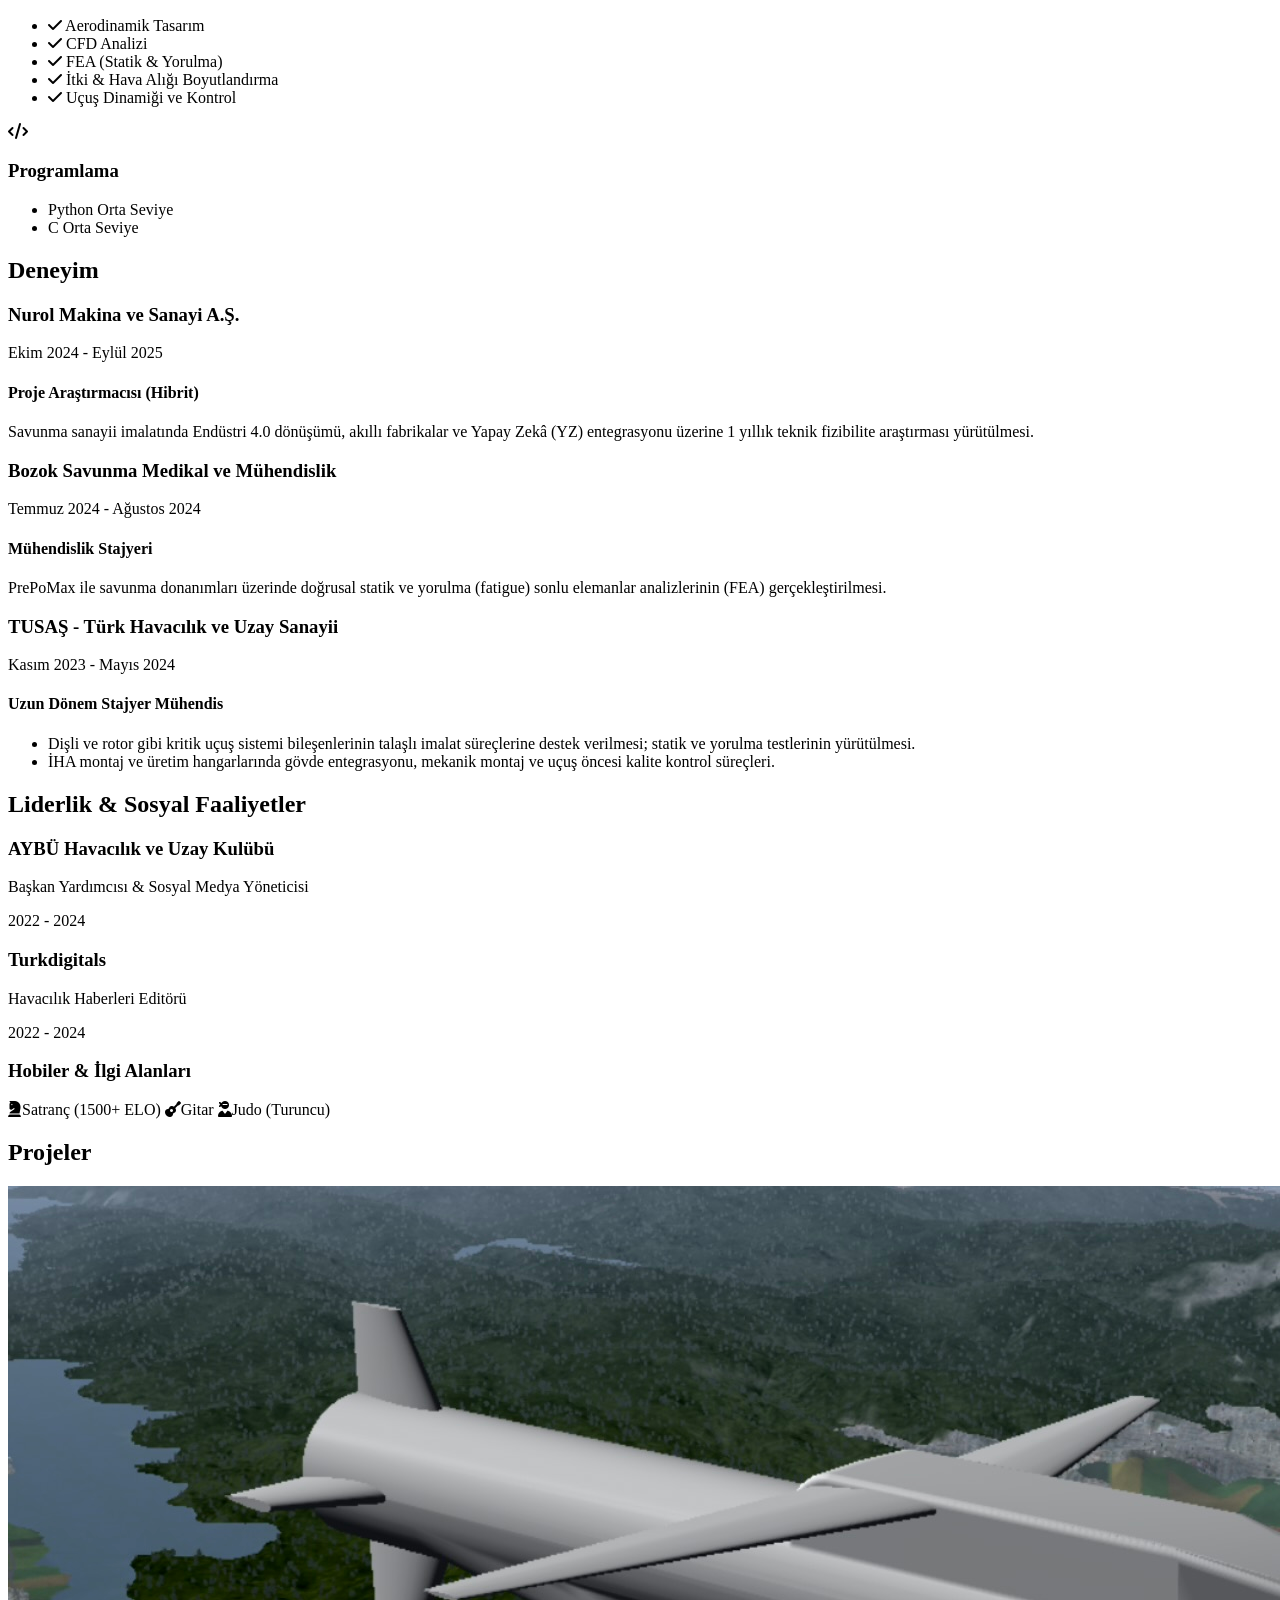
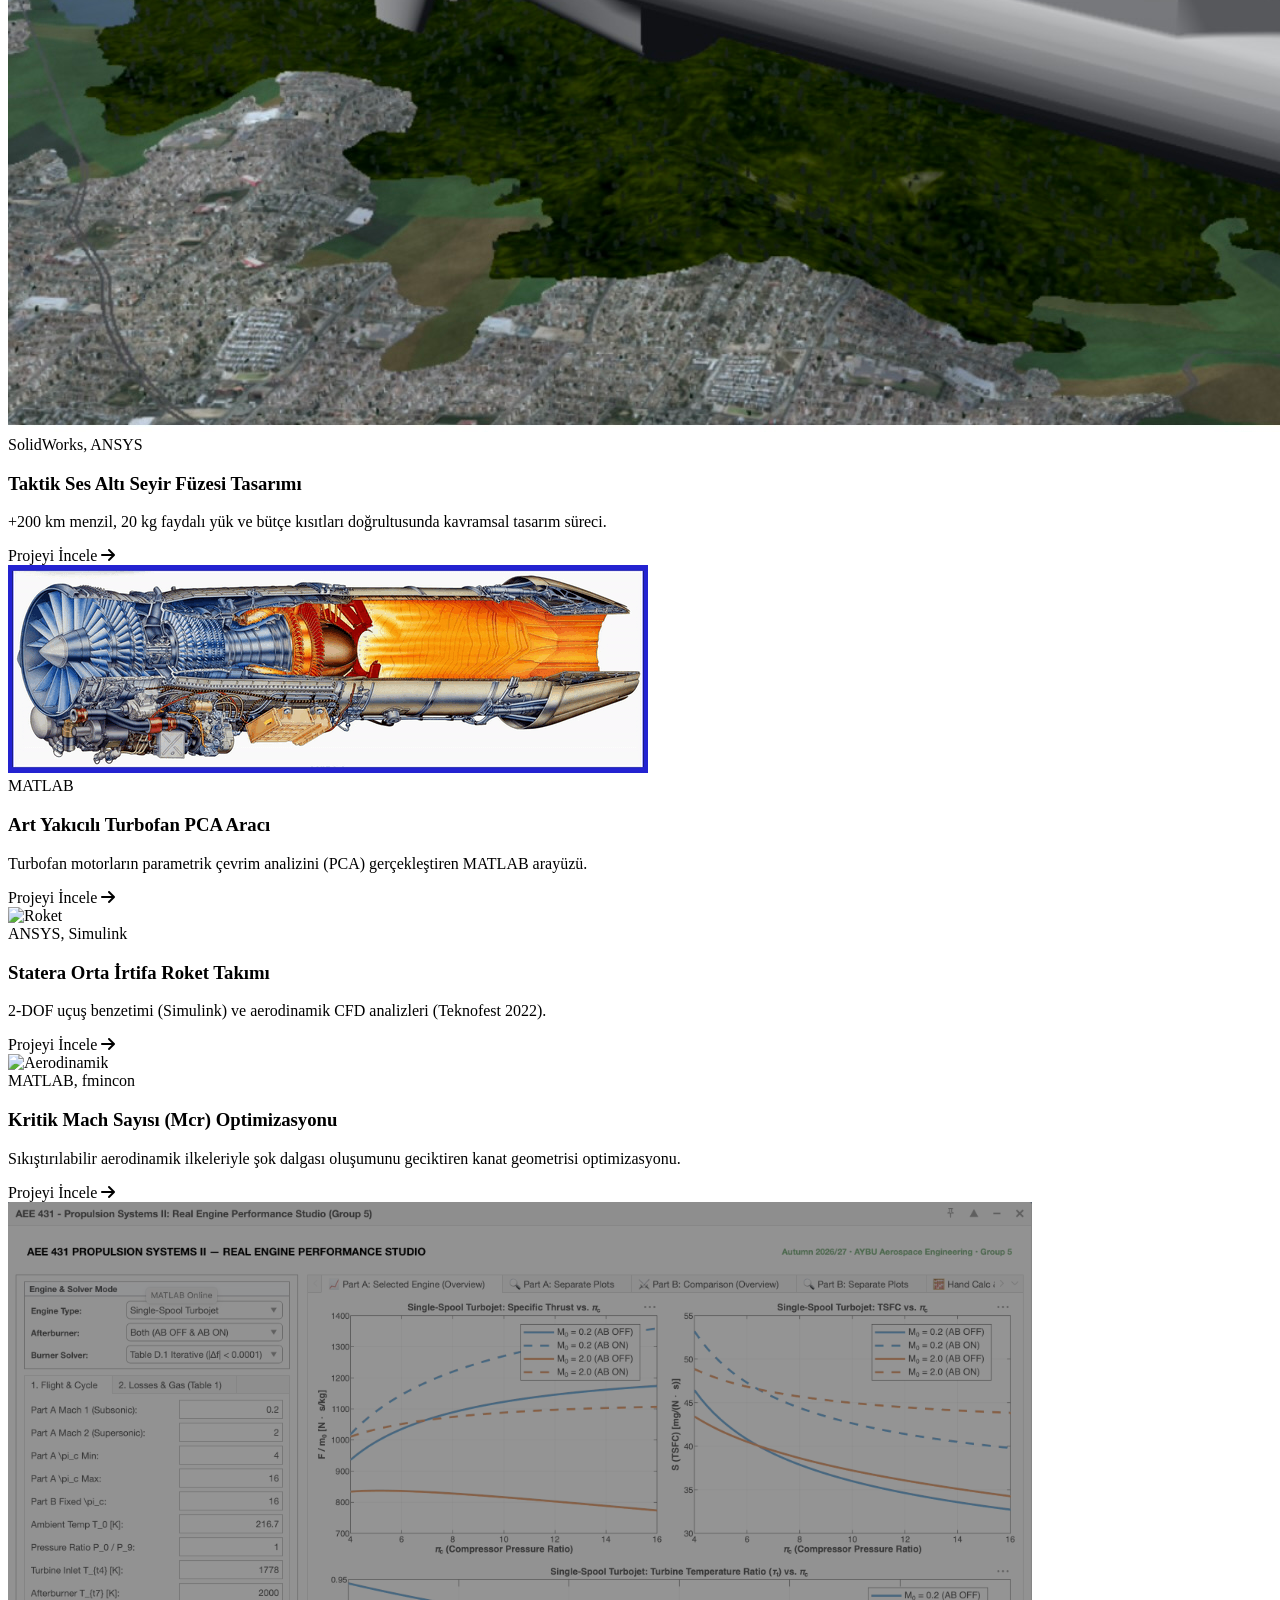
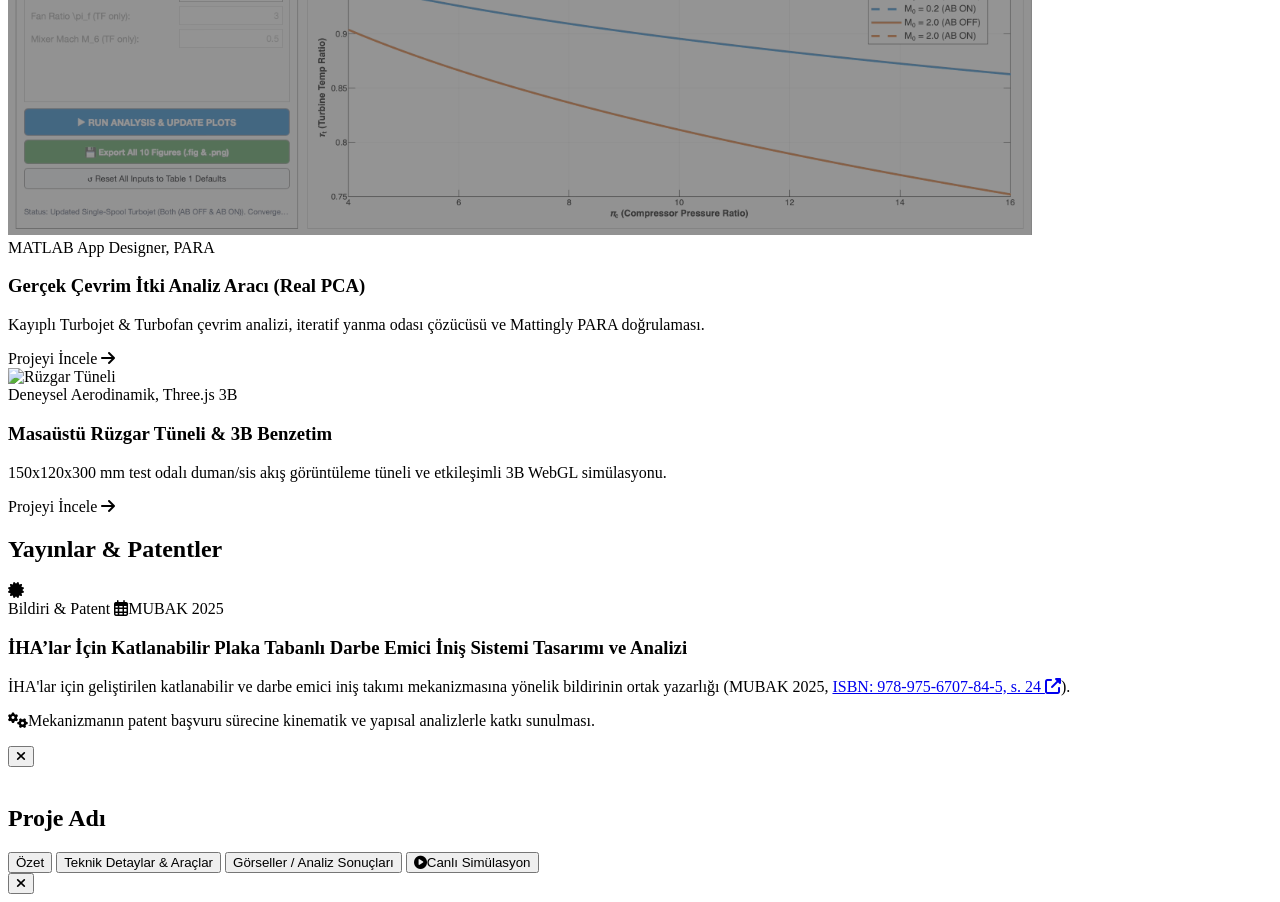
==== commit d68c6e27: "Add files via upload" ====
--- a/index.html
+++ b/index.html
@@ -272,7 +272,7 @@
                 Projeler
             </h2>
 
-            <div class="grid grid-cols-1 md:grid-cols-2 gap-8">
+            <div class="grid grid-cols-1 md:grid-cols-2 lg:grid-cols-3 gap-8">
                 
                 <!-- Project Card 1 -->
                 <div class="relative group rounded-2xl overflow-hidden cursor-pointer h-80 border border-gray-700 shadow-lg reveal" onclick="openProjectModal('seyir-fuzesi')">
@@ -355,7 +355,7 @@
                 </div>
 
                 <!-- Project Card 5 -->
-                <div class="relative group rounded-2xl overflow-hidden cursor-pointer h-80 border border-brand-light/40 shadow-[0_0_20px_rgba(56,189,248,0.15)] reveal md:col-span-2 lg:col-span-1" onclick="openProjectModal('real-engine')">
+                <div class="relative group rounded-2xl overflow-hidden cursor-pointer h-80 border border-brand-light/40 shadow-[0_0_20px_rgba(56,189,248,0.15)] reveal" onclick="openProjectModal('real-engine')">
                     <img src="assets/real_engine_gui.png" alt="Real Engine PCA" class="absolute inset-0 w-full h-full object-cover opacity-50 group-hover:opacity-100 group-hover:scale-105 transition-all duration-700">
                     <div class="absolute inset-0 bg-gradient-to-t from-space-900 via-space-900/85 to-transparent group-hover:from-space-900/60 transition-all duration-500"></div>
                     
@@ -364,6 +364,25 @@
                         <h3 class="text-2xl font-bold text-white mt-4 mb-2 drop-shadow-md">Gerçek Çevrim İtki Analiz Aracı (Real PCA)</h3>
                         <p class="text-gray-300 text-sm line-clamp-2 opacity-100 group-hover:opacity-0 transition-opacity duration-300">
                             Kayıplı Turbojet & Turbofan çevrim analizi, iteratif yanma odası çözücüsü ve Mattingly PARA doğrulaması.
+                        </p>
+                        <div class="absolute bottom-6 opacity-0 group-hover:opacity-100 transition-all duration-500 delay-100">
+                            <span class="bg-brand-light text-space-900 font-bold px-6 py-2 rounded-full shadow-[0_0_15px_rgba(56,189,248,0.5)] flex items-center">
+                                Projeyi İncele <i class="fas fa-arrow-right ml-2"></i>
+                            </span>
+                        </div>
+                    </div>
+                </div>
+
+                <!-- Project Card 6 -->
+                <div class="relative group rounded-2xl overflow-hidden cursor-pointer h-80 border border-brand-light/40 shadow-[0_0_20px_rgba(56,189,248,0.15)] reveal delay-100" onclick="openProjectModal('wind-tunnel')">
+                    <img src="assets/wind_tunnel_thumb.png" alt="Rüzgar Tüneli" class="absolute inset-0 w-full h-full object-cover opacity-50 group-hover:opacity-100 group-hover:scale-105 transition-all duration-700">
+                    <div class="absolute inset-0 bg-gradient-to-t from-space-900 via-space-900/85 to-transparent group-hover:from-space-900/60 transition-all duration-500"></div>
+                    
+                    <div class="absolute bottom-0 p-8 w-full transform translate-y-6 group-hover:translate-y-0 transition-all duration-500">
+                        <span class="text-xs font-semibold bg-brand-light/25 text-brand-light px-3 py-1 rounded-full border border-brand-light/40 shadow-lg backdrop-blur-sm">Deneysel Aerodinamik, Three.js 3B</span>
+                        <h3 class="text-2xl font-bold text-white mt-4 mb-2 drop-shadow-md">Masaüstü Rüzgar Tüneli & 3B Benzetim</h3>
+                        <p class="text-gray-300 text-sm line-clamp-2 opacity-100 group-hover:opacity-0 transition-opacity duration-300">
+                            150x120x300 mm test odalı duman/sis akış görüntüleme tüneli ve etkileşimli 3B WebGL simülasyonu.
                         </p>
                         <div class="absolute bottom-6 opacity-0 group-hover:opacity-100 transition-all duration-500 delay-100">
                             <span class="bg-brand-light text-space-900 font-bold px-6 py-2 rounded-full shadow-[0_0_15px_rgba(56,189,248,0.5)] flex items-center">
